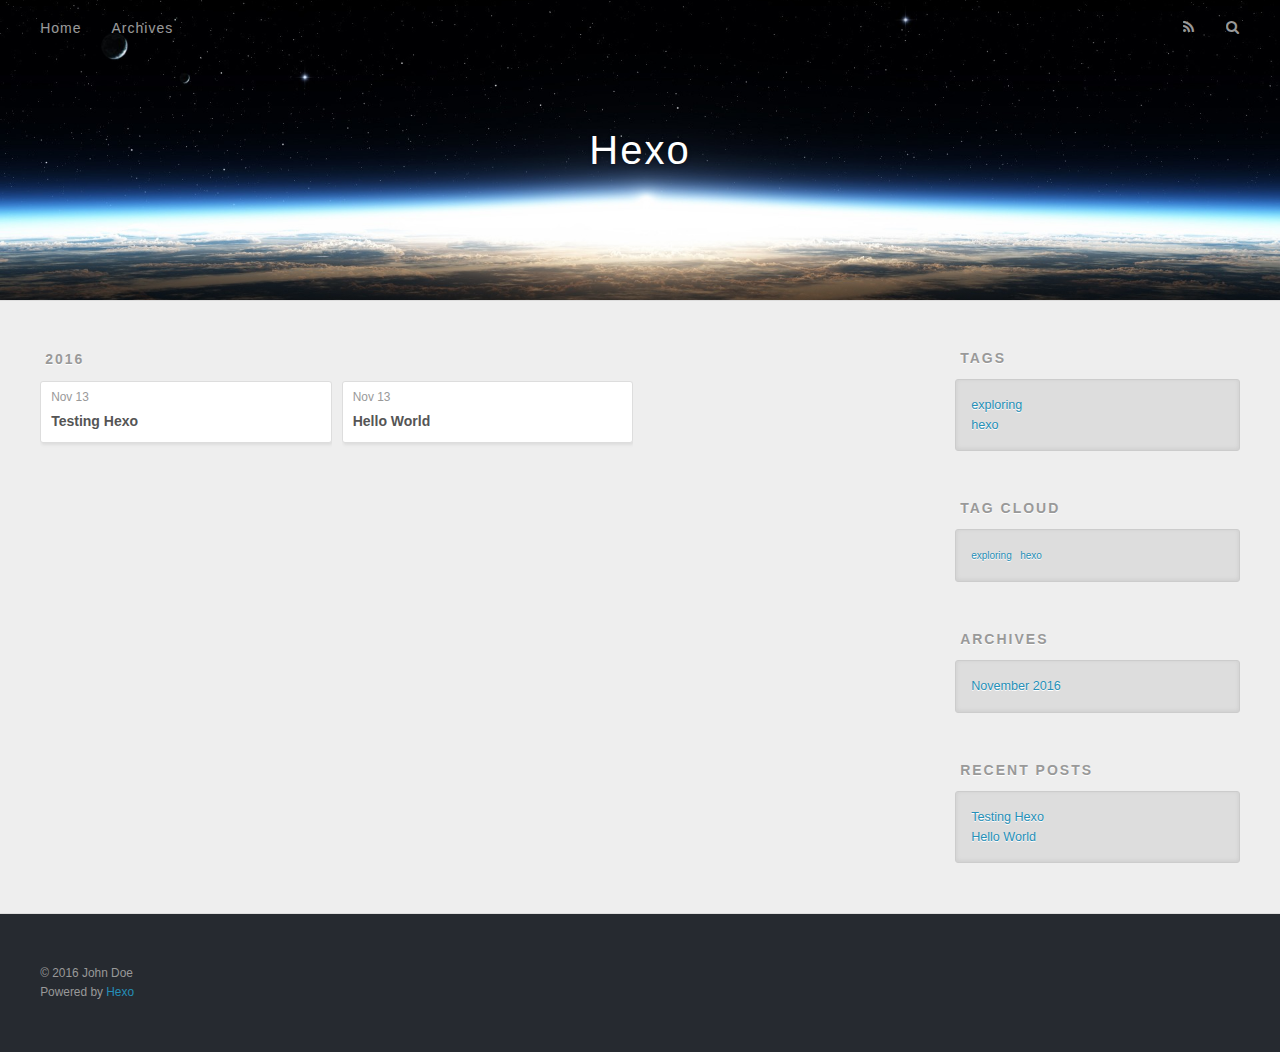
==== archives/index.html @ f0bff95c "Site updated: 2016-11-13 22:19:06" ====
<!DOCTYPE html>
<html>
<head>
  <meta charset="utf-8">
  
  <title>Archives | Hexo</title>
  <meta name="viewport" content="width=device-width, initial-scale=1, maximum-scale=1">
  <meta property="og:type" content="website">
<meta property="og:title" content="Hexo">
<meta property="og:url" content="http://yoursite.com/archives/index.html">
<meta property="og:site_name" content="Hexo">
<meta name="twitter:card" content="summary">
<meta name="twitter:title" content="Hexo">
  
    <link rel="alternate" href="/atom.xml" title="Hexo" type="application/atom+xml">
  
  
    <link rel="icon" href="/favicon.png">
  
  
    <link href="//fonts.googleapis.com/css?family=Source+Code+Pro" rel="stylesheet" type="text/css">
  
  <link rel="stylesheet" href="/css/style.css">
  

</head>

<body>
  <div id="container">
    <div id="wrap">
      <header id="header">
  <div id="banner"></div>
  <div id="header-outer" class="outer">
    <div id="header-title" class="inner">
      <h1 id="logo-wrap">
        <a href="/" id="logo">Hexo</a>
      </h1>
      
    </div>
    <div id="header-inner" class="inner">
      <nav id="main-nav">
        <a id="main-nav-toggle" class="nav-icon"></a>
        
          <a class="main-nav-link" href="/">Home</a>
        
          <a class="main-nav-link" href="/archives">Archives</a>
        
      </nav>
      <nav id="sub-nav">
        
          <a id="nav-rss-link" class="nav-icon" href="/atom.xml" title="RSS Feed"></a>
        
        <a id="nav-search-btn" class="nav-icon" title="Search"></a>
      </nav>
      <div id="search-form-wrap">
        <form action="//google.com/search" method="get" accept-charset="UTF-8" class="search-form"><input type="search" name="q" results="0" class="search-form-input" placeholder="Search"><button type="submit" class="search-form-submit">&#xF002;</button><input type="hidden" name="sitesearch" value="http://yoursite.com"></form>
      </div>
    </div>
  </div>
</header>
      <div class="outer">
        <section id="main">
  
  
    
    
      
      
      <section class="archives-wrap">
        <div class="archive-year-wrap">
          <a href="/archives/2016" class="archive-year">2016</a>
        </div>
        <div class="archives">
    
    <article class="archive-article archive-type-post">
  <div class="archive-article-inner">
    <header class="archive-article-header">
      <a href="/2016/11/13/Testing-Hexo/" class="archive-article-date">
  <time datetime="2016-11-13T21:12:24.000Z" itemprop="datePublished">Nov 13</time>
</a>
      
  
    <h1 itemprop="name">
      <a class="archive-article-title" href="/2016/11/13/Testing-Hexo/">Testing Hexo</a>
    </h1>
  

    </header>
  </div>
</article>
  
    
    
    <article class="archive-article archive-type-post">
  <div class="archive-article-inner">
    <header class="archive-article-header">
      <a href="/2016/11/13/hello-world/" class="archive-article-date">
  <time datetime="2016-11-13T21:10:02.487Z" itemprop="datePublished">Nov 13</time>
</a>
      
  
    <h1 itemprop="name">
      <a class="archive-article-title" href="/2016/11/13/hello-world/">Hello World</a>
    </h1>
  

    </header>
  </div>
</article>
  
  
    </div></section>
  

</section>
        
          <aside id="sidebar">
  
    

  
    
  <div class="widget-wrap">
    <h3 class="widget-title">Tags</h3>
    <div class="widget">
      <ul class="tag-list"><li class="tag-list-item"><a class="tag-list-link" href="/tags/exploring/">exploring</a></li><li class="tag-list-item"><a class="tag-list-link" href="/tags/hexo/">hexo</a></li></ul>
    </div>
  </div>


  
    
  <div class="widget-wrap">
    <h3 class="widget-title">Tag Cloud</h3>
    <div class="widget tagcloud">
      <a href="/tags/exploring/" style="font-size: 10px;">exploring</a> <a href="/tags/hexo/" style="font-size: 10px;">hexo</a>
    </div>
  </div>

  
    
  <div class="widget-wrap">
    <h3 class="widget-title">Archives</h3>
    <div class="widget">
      <ul class="archive-list"><li class="archive-list-item"><a class="archive-list-link" href="/archives/2016/11/">November 2016</a></li></ul>
    </div>
  </div>


  
    
  <div class="widget-wrap">
    <h3 class="widget-title">Recent Posts</h3>
    <div class="widget">
      <ul>
        
          <li>
            <a href="/2016/11/13/Testing-Hexo/">Testing Hexo</a>
          </li>
        
          <li>
            <a href="/2016/11/13/hello-world/">Hello World</a>
          </li>
        
      </ul>
    </div>
  </div>

  
</aside>
        
      </div>
      <footer id="footer">
  
  <div class="outer">
    <div id="footer-info" class="inner">
      &copy; 2016 John Doe<br>
      Powered by <a href="http://hexo.io/" target="_blank">Hexo</a>
    </div>
  </div>
</footer>
    </div>
    <nav id="mobile-nav">
  
    <a href="/" class="mobile-nav-link">Home</a>
  
    <a href="/archives" class="mobile-nav-link">Archives</a>
  
</nav>
    

<script src="//ajax.googleapis.com/ajax/libs/jquery/2.0.3/jquery.min.js"></script>


  <link rel="stylesheet" href="/fancybox/jquery.fancybox.css">
  <script src="/fancybox/jquery.fancybox.pack.js"></script>


<script src="/js/script.js"></script>

  </div>
</body>
</html>
---- css/style.css ----
body {
  width: 100%;
}
body:before,
body:after {
  content: "";
  display: table;
}
body:after {
  clear: both;
}
html,
body,
div,
span,
applet,
object,
iframe,
h1,
h2,
h3,
h4,
h5,
h6,
p,
blockquote,
pre,
a,
abbr,
acronym,
address,
big,
cite,
code,
del,
dfn,
em,
img,
ins,
kbd,
q,
s,
samp,
small,
strike,
strong,
sub,
sup,
tt,
var,
dl,
dt,
dd,
ol,
ul,
li,
fieldset,
form,
label,
legend,
table,
caption,
tbody,
tfoot,
thead,
tr,
th,
td {
  margin: 0;
  padding: 0;
  border: 0;
  outline: 0;
  font-weight: inherit;
  font-style: inherit;
  font-family: inherit;
  font-size: 100%;
  vertical-align: baseline;
}
body {
  line-height: 1;
  color: #000;
  background: #fff;
}
ol,
ul {
  list-style: none;
}
table {
  border-collapse: separate;
  border-spacing: 0;
  vertical-align: middle;
}
caption,
th,
td {
  text-align: left;
  font-weight: normal;
  vertical-align: middle;
}
a img {
  border: none;
}
input,
button {
  margin: 0;
  padding: 0;
}
input::-moz-focus-inner,
button::-moz-focus-inner {
  border: 0;
  padding: 0;
}
@font-face {
  font-family: FontAwesome;
  font-style: normal;
  font-weight: normal;
  src: url("fonts/fontawesome-webfont.eot?v=#4.0.3");
  src: url("fonts/fontawesome-webfont.eot?#iefix&v=#4.0.3") format("embedded-opentype"), url("fonts/fontawesome-webfont.woff?v=#4.0.3") format("woff"), url("fonts/fontawesome-webfont.ttf?v=#4.0.3") format("truetype"), url("fonts/fontawesome-webfont.svg#fontawesomeregular?v=#4.0.3") format("svg");
}
html,
body,
#container {
  height: 100%;
}
body {
  background: #eee;
  font: 14px "Helvetica Neue", Helvetica, Arial, sans-serif;
  -webkit-text-size-adjust: 100%;
}
.outer {
  max-width: 1220px;
  margin: 0 auto;
  padding: 0 20px;
}
.outer:before,
.outer:after {
  content: "";
  display: table;
}
.outer:after {
  clear: both;
}
.inner {
  display: inline;
  float: left;
  width: 98.33333333333333%;
  margin: 0 0.833333333333333%;
}
.left,
.alignleft {
  float: left;
}
.right,
.alignright {
  float: right;
}
.clear {
  clear: both;
}
#container {
  position: relative;
}
.mobile-nav-on {
  overflow: hidden;
}
#wrap {
  height: 100%;
  width: 100%;
  position: absolute;
  top: 0;
  left: 0;
  -webkit-transition: 0.2s ease-out;
  -moz-transition: 0.2s ease-out;
  -ms-transition: 0.2s ease-out;
  transition: 0.2s ease-out;
  z-index: 1;
  background: #eee;
}
.mobile-nav-on #wrap {
  left: 280px;
}
@media screen and (min-width: 768px) {
  #main {
    display: inline;
    float: left;
    width: 73.33333333333333%;
    margin: 0 0.833333333333333%;
  }
}
.article-date,
.article-category-link,
.archive-year,
.widget-title {
  text-decoration: none;
  text-transform: uppercase;
  letter-spacing: 2px;
  color: #999;
  margin-bottom: 1em;
  margin-left: 5px;
  line-height: 1em;
  text-shadow: 0 1px #fff;
  font-weight: bold;
}
.article-inner,
.archive-article-inner {
  background: #fff;
  -webkit-box-shadow: 1px 2px 3px #ddd;
  box-shadow: 1px 2px 3px #ddd;
  border: 1px solid #ddd;
  border-radius: 3px;
}
.article-entry h1,
.widget h1 {
  font-size: 2em;
}
.article-entry h2,
.widget h2 {
  font-size: 1.5em;
}
.article-entry h3,
.widget h3 {
  font-size: 1.3em;
}
.article-entry h4,
.widget h4 {
  font-size: 1.2em;
}
.article-entry h5,
.widget h5 {
  font-size: 1em;
}
.article-entry h6,
.widget h6 {
  font-size: 1em;
  color: #999;
}
.article-entry hr,
.widget hr {
  border: 1px dashed #ddd;
}
.article-entry strong,
.widget strong {
  font-weight: bold;
}
.article-entry em,
.widget em,
.article-entry cite,
.widget cite {
  font-style: italic;
}
.article-entry sup,
.widget sup,
.article-entry sub,
.widget sub {
  font-size: 0.75em;
  line-height: 0;
  position: relative;
  vertical-align: baseline;
}
.article-entry sup,
.widget sup {
  top: -0.5em;
}
.article-entry sub,
.widget sub {
  bottom: -0.2em;
}
.article-entry small,
.widget small {
  font-size: 0.85em;
}
.article-entry acronym,
.widget acronym,
.article-entry abbr,
.widget abbr {
  border-bottom: 1px dotted;
}
.article-entry ul,
.widget ul,
.article-entry ol,
.widget ol,
.article-entry dl,
.widget dl {
  margin: 0 20px;
  line-height: 1.6em;
}
.article-entry ul ul,
.widget ul ul,
.article-entry ol ul,
.widget ol ul,
.article-entry ul ol,
.widget ul ol,
.article-entry ol ol,
.widget ol ol {
  margin-top: 0;
  margin-bottom: 0;
}
.article-entry ul,
.widget ul {
  list-style: disc;
}
.article-entry ol,
.widget ol {
  list-style: decimal;
}
.article-entry dt,
.widget dt {
  font-weight: bold;
}
#header {
  height: 300px;
  position: relative;
  border-bottom: 1px solid #ddd;
}
#header:before,
#header:after {
  content: "";
  position: absolute;
  left: 0;
  right: 0;
  height: 40px;
}
#header:before {
  top: 0;
  background: -webkit-linear-gradient(rgba(0,0,0,0.2), transparent);
  background: -moz-linear-gradient(rgba(0,0,0,0.2), transparent);
  background: -ms-linear-gradient(rgba(0,0,0,0.2), transparent);
  background: linear-gradient(rgba(0,0,0,0.2), transparent);
}
#header:after {
  bottom: 0;
  background: -webkit-linear-gradient(transparent, rgba(0,0,0,0.2));
  background: -moz-linear-gradient(transparent, rgba(0,0,0,0.2));
  background: -ms-linear-gradient(transparent, rgba(0,0,0,0.2));
  background: linear-gradient(transparent, rgba(0,0,0,0.2));
}
#header-outer {
  height: 100%;
  position: relative;
}
#header-inner {
  position: relative;
  overflow: hidden;
}
#banner {
  position: absolute;
  top: 0;
  left: 0;
  width: 100%;
  height: 100%;
  background: url("images/banner.jpg") center #000;
  -webkit-background-size: cover;
  -moz-background-size: cover;
  background-size: cover;
  z-index: -1;
}
#header-title {
  text-align: center;
  height: 40px;
  position: absolute;
  top: 50%;
  left: 0;
  margin-top: -20px;
}
#logo,
#subtitle {
  text-decoration: none;
  color: #fff;
  font-weight: 300;
  text-shadow: 0 1px 4px rgba(0,0,0,0.3);
}
#logo {
  font-size: 40px;
  line-height: 40px;
  letter-spacing: 2px;
}
#subtitle {
  font-size: 16px;
  line-height: 16px;
  letter-spacing: 1px;
}
#subtitle-wrap {
  margin-top: 16px;
}
#main-nav {
  float: left;
  margin-left: -15px;
}
.nav-icon,
.main-nav-link {
  float: left;
  color: #fff;
  opacity: 0.6;
  text-decoration: none;
  text-shadow: 0 1px rgba(0,0,0,0.2);
  -webkit-transition: opacity 0.2s;
  -moz-transition: opacity 0.2s;
  -ms-transition: opacity 0.2s;
  transition: opacity 0.2s;
  display: block;
  padding: 20px 15px;
}
.nav-icon:hover,
.main-nav-link:hover {
  opacity: 1;
}
.nav-icon {
  font-family: FontAwesome;
  text-align: center;
  font-size: 14px;
  width: 14px;
  height: 14px;
  padding: 20px 15px;
  position: relative;
  cursor: pointer;
}
.main-nav-link {
  font-weight: 300;
  letter-spacing: 1px;
}
@media screen and (max-width: 479px) {
  .main-nav-link {
    display: none;
  }
}
#main-nav-toggle {
  display: none;
}
#main-nav-toggle:before {
  content: "\f0c9";
}
@media screen and (max-width: 479px) {
  #main-nav-toggle {
    display: block;
  }
}
#sub-nav {
  float: right;
  margin-right: -15px;
}
#nav-rss-link:before {
  content: "\f09e";
}
#nav-search-btn:before {
  content: "\f002";
}
#search-form-wrap {
  position: absolute;
  top: 15px;
  width: 150px;
  height: 30px;
  right: -150px;
  opacity: 0;
  -webkit-transition: 0.2s ease-out;
  -moz-transition: 0.2s ease-out;
  -ms-transition: 0.2s ease-out;
  transition: 0.2s ease-out;
}
#search-form-wrap.on {
  opacity: 1;
  right: 0;
}
@media screen and (max-width: 479px) {
  #search-form-wrap {
    width: 100%;
    right: -100%;
  }
}
.search-form {
  position: absolute;
  top: 0;
  left: 0;
  right: 0;
  background: #fff;
  padding: 5px 15px;
  border-radius: 15px;
  -webkit-box-shadow: 0 0 10px rgba(0,0,0,0.3);
  box-shadow: 0 0 10px rgba(0,0,0,0.3);
}
.search-form-input {
  border: none;
  background: none;
  color: #555;
  width: 100%;
  font: 13px "Helvetica Neue", Helvetica, Arial, sans-serif;
  outline: none;
}
.search-form-input::-webkit-search-results-decoration,
.search-form-input::-webkit-search-cancel-button {
  -webkit-appearance: none;
}
.search-form-submit {
  position: absolute;
  top: 50%;
  right: 10px;
  margin-top: -7px;
  font: 13px FontAwesome;
  border: none;
  background: none;
  color: #bbb;
  cursor: pointer;
}
.search-form-submit:hover,
.search-form-submit:focus {
  color: #777;
}
.article {
  margin: 50px 0;
}
.article-inner {
  overflow: hidden;
}
.article-meta:before,
.article-meta:after {
  content: "";
  display: table;
}
.article-meta:after {
  clear: both;
}
.article-date {
  float: left;
}
.article-category {
  float: left;
  line-height: 1em;
  color: #ccc;
  text-shadow: 0 1px #fff;
  margin-left: 8px;
}
.article-category:before {
  content: "\2022";
}
.article-category-link {
  margin: 0 12px 1em;
}
.article-header {
  padding: 20px 20px 0;
}
.article-title {
  text-decoration: none;
  font-size: 2em;
  font-weight: bold;
  color: #555;
  line-height: 1.1em;
  -webkit-transition: color 0.2s;
  -moz-transition: color 0.2s;
  -ms-transition: color 0.2s;
  transition: color 0.2s;
}
a.article-title:hover {
  color: #258fb8;
}
.article-entry {
  color: #555;
  padding: 0 20px;
}
.article-entry:before,
.article-entry:after {
  content: "";
  display: table;
}
.article-entry:after {
  clear: both;
}
.article-entry p,
.article-entry table {
  line-height: 1.6em;
  margin: 1.6em 0;
}
.article-entry h1,
.article-entry h2,
.article-entry h3,
.article-entry h4,
.article-entry h5,
.article-entry h6 {
  font-weight: bold;
}
.article-entry h1,
.article-entry h2,
.article-entry h3,
.article-entry h4,
.article-entry h5,
.article-entry h6 {
  line-height: 1.1em;
  margin: 1.1em 0;
}
.article-entry a {
  color: #258fb8;
  text-decoration: none;
}
.article-entry a:hover {
  text-decoration: underline;
}
.article-entry ul,
.article-entry ol,
.article-entry dl {
  margin-top: 1.6em;
  margin-bottom: 1.6em;
}
.article-entry img,
.article-entry video {
  max-width: 100%;
  height: auto;
  display: block;
  margin: auto;
}
.article-entry iframe {
  border: none;
}
.article-entry table {
  width: 100%;
  border-collapse: collapse;
  border-spacing: 0;
}
.article-entry th {
  font-weight: bold;
  border-bottom: 3px solid #ddd;
  padding-bottom: 0.5em;
}
.article-entry td {
  border-bottom: 1px solid #ddd;
  padding: 10px 0;
}
.article-entry blockquote {
  font-family: Georgia, "Times New Roman", serif;
  font-size: 1.4em;
  margin: 1.6em 20px;
  text-align: center;
}
.article-entry blockquote footer {
  font-size: 14px;
  margin: 1.6em 0;
  font-family: "Helvetica Neue", Helvetica, Arial, sans-serif;
}
.article-entry blockquote footer cite:before {
  content: "—";
  padding: 0 0.5em;
}
.article-entry .pullquote {
  text-align: left;
  width: 45%;
  margin: 0;
}
.article-entry .pullquote.left {
  margin-left: 0.5em;
  margin-right: 1em;
}
.article-entry .pullquote.right {
  margin-right: 0.5em;
  margin-left: 1em;
}
.article-entry .caption {
  color: #999;
  display: block;
  font-size: 0.9em;
  margin-top: 0.5em;
  position: relative;
  text-align: center;
}
.article-entry .video-container {
  position: relative;
  padding-top: 56.25%;
  height: 0;
  overflow: hidden;
}
.article-entry .video-container iframe,
.article-entry .video-container object,
.article-entry .video-container embed {
  position: absolute;
  top: 0;
  left: 0;
  width: 100%;
  height: 100%;
  margin-top: 0;
}
.article-more-link a {
  display: inline-block;
  line-height: 1em;
  padding: 6px 15px;
  border-radius: 15px;
  background: #eee;
  color: #999;
  text-shadow: 0 1px #fff;
  text-decoration: none;
}
.article-more-link a:hover {
  background: #258fb8;
  color: #fff;
  text-decoration: none;
  text-shadow: 0 1px #1e7293;
}
.article-footer {
  font-size: 0.85em;
  line-height: 1.6em;
  border-top: 1px solid #ddd;
  padding-top: 1.6em;
  margin: 0 20px 20px;
}
.article-footer:before,
.article-footer:after {
  content: "";
  display: table;
}
.article-footer:after {
  clear: both;
}
.article-footer a {
  color: #999;
  text-decoration: none;
}
.article-footer a:hover {
  color: #555;
}
.article-tag-list-item {
  float: left;
  margin-right: 10px;
}
.article-tag-list-link:before {
  content: "#";
}
.article-comment-link {
  float: right;
}
.article-comment-link:before {
  content: "\f075";
  font-family: FontAwesome;
  padding-right: 8px;
}
.article-share-link {
  cursor: pointer;
  float: right;
  margin-left: 20px;
}
.article-share-link:before {
  content: "\f064";
  font-family: FontAwesome;
  padding-right: 6px;
}
#article-nav {
  position: relative;
}
#article-nav:before,
#article-nav:after {
  content: "";
  display: table;
}
#article-nav:after {
  clear: both;
}
@media screen and (min-width: 768px) {
  #article-nav {
    margin: 50px 0;
  }
  #article-nav:before {
    width: 8px;
    height: 8px;
    position: absolute;
    top: 50%;
    left: 50%;
    margin-top: -4px;
    margin-left: -4px;
    content: "";
    border-radius: 50%;
    background: #ddd;
    -webkit-box-shadow: 0 1px 2px #fff;
    box-shadow: 0 1px 2px #fff;
  }
}
.article-nav-link-wrap {
  text-decoration: none;
  text-shadow: 0 1px #fff;
  color: #999;
  -webkit-box-sizing: border-box;
  -moz-box-sizing: border-box;
  box-sizing: border-box;
  margin-top: 50px;
  text-align: center;
  display: block;
}
.article-nav-link-wrap:hover {
  color: #555;
}
@media screen and (min-width: 768px) {
  .article-nav-link-wrap {
    width: 50%;
    margin-top: 0;
  }
}
@media screen and (min-width: 768px) {
  #article-nav-newer {
    float: left;
    text-align: right;
    padding-right: 20px;
  }
}
@media screen and (min-width: 768px) {
  #article-nav-older {
    float: right;
    text-align: left;
    padding-left: 20px;
  }
}
.article-nav-caption {
  text-transform: uppercase;
  letter-spacing: 2px;
  color: #ddd;
  line-height: 1em;
  font-weight: bold;
}
#article-nav-newer .article-nav-caption {
  margin-right: -2px;
}
.article-nav-title {
  font-size: 0.85em;
  line-height: 1.6em;
  margin-top: 0.5em;
}
.article-share-box {
  position: absolute;
  display: none;
  background: #fff;
  -webkit-box-shadow: 1px 2px 10px rgba(0,0,0,0.2);
  box-shadow: 1px 2px 10px rgba(0,0,0,0.2);
  border-radius: 3px;
  margin-left: -145px;
  overflow: hidden;
  z-index: 1;
}
.article-share-box.on {
  display: block;
}
.article-share-input {
  width: 100%;
  background: none;
  -webkit-box-sizing: border-box;
  -moz-box-sizing: border-box;
  box-sizing: border-box;
  font: 14px "Helvetica Neue", Helvetica, Arial, sans-serif;
  padding: 0 15px;
  color: #555;
  outline: none;
  border: 1px solid #ddd;
  border-radius: 3px 3px 0 0;
  height: 36px;
  line-height: 36px;
}
.article-share-links {
  background: #eee;
}
.article-share-links:before,
.article-share-links:after {
  content: "";
  display: table;
}
.article-share-links:after {
  clear: both;
}
.article-share-twitter,
.article-share-facebook,
.article-share-pinterest,
.article-share-google {
  width: 50px;
  height: 36px;
  display: block;
  float: left;
  position: relative;
  color: #999;
  text-shadow: 0 1px #fff;
}
.article-share-twitter:before,
.article-share-facebook:before,
.article-share-pinterest:before,
.article-share-google:before {
  font-size: 20px;
  font-family: FontAwesome;
  width: 20px;
  height: 20px;
  position: absolute;
  top: 50%;
  left: 50%;
  margin-top: -10px;
  margin-left: -10px;
  text-align: center;
}
.article-share-twitter:hover,
.article-share-facebook:hover,
.article-share-pinterest:hover,
.article-share-google:hover {
  color: #fff;
}
.article-share-twitter:before {
  content: "\f099";
}
.article-share-twitter:hover {
  background: #00aced;
  text-shadow: 0 1px #008abe;
}
.article-share-facebook:before {
  content: "\f09a";
}
.article-share-facebook:hover {
  background: #3b5998;
  text-shadow: 0 1px #2f477a;
}
.article-share-pinterest:before {
  content: "\f0d2";
}
.article-share-pinterest:hover {
  background: #cb2027;
  text-shadow: 0 1px #a21a1f;
}
.article-share-google:before {
  content: "\f0d5";
}
.article-share-google:hover {
  background: #dd4b39;
  text-shadow: 0 1px #be3221;
}
.article-gallery {
  background: #000;
  position: relative;
}
.article-gallery-photos {
  position: relative;
  overflow: hidden;
}
.article-gallery-img {
  display: none;
  max-width: 100%;
}
.article-gallery-img:first-child {
  display: block;
}
.article-gallery-img.loaded {
  position: absolute;
  display: block;
}
.article-gallery-img img {
  display: block;
  max-width: 100%;
  margin: 0 auto;
}
#comments {
  background: #fff;
  -webkit-box-shadow: 1px 2px 3px #ddd;
  box-shadow: 1px 2px 3px #ddd;
  padding: 20px;
  border: 1px solid #ddd;
  border-radius: 3px;
  margin: 50px 0;
}
#comments a {
  color: #258fb8;
}
.archives-wrap {
  margin: 50px 0;
}
.archives:before,
.archives:after {
  content: "";
  display: table;
}
.archives:after {
  clear: both;
}
.archive-year-wrap {
  margin-bottom: 1em;
}
.archives {
  -webkit-column-gap: 10px;
  -moz-column-gap: 10px;
  column-gap: 10px;
}
@media screen and (min-width: 480px) and (max-width: 767px) {
  .archives {
    -webkit-column-count: 2;
    -moz-column-count: 2;
    column-count: 2;
  }
}
@media screen and (min-width: 768px) {
  .archives {
    -webkit-column-count: 3;
    -moz-column-count: 3;
    column-count: 3;
  }
}
.archive-article {
  -webkit-column-break-inside: avoid;
  page-break-inside: avoid;
  overflow: hidden;
  break-inside: avoid-column;
}
.archive-article-inner {
  padding: 10px;
  margin-bottom: 15px;
}
.archive-article-title {
  text-decoration: none;
  font-weight: bold;
  color: #555;
  -webkit-transition: color 0.2s;
  -moz-transition: color 0.2s;
  -ms-transition: color 0.2s;
  transition: color 0.2s;
  line-height: 1.6em;
}
.archive-article-title:hover {
  color: #258fb8;
}
.archive-article-footer {
  margin-top: 1em;
}
.archive-article-date {
  color: #999;
  text-decoration: none;
  font-size: 0.85em;
  line-height: 1em;
  margin-bottom: 0.5em;
  display: block;
}
#page-nav {
  margin: 50px auto;
  background: #fff;
  -webkit-box-shadow: 1px 2px 3px #ddd;
  box-shadow: 1px 2px 3px #ddd;
  border: 1px solid #ddd;
  border-radius: 3px;
  text-align: center;
  color: #999;
  overflow: hidden;
}
#page-nav:before,
#page-nav:after {
  content: "";
  display: table;
}
#page-nav:after {
  clear: both;
}
#page-nav a,
#page-nav span {
  padding: 10px 20px;
  line-height: 1;
  height: 2ex;
}
#page-nav a {
  color: #999;
  text-decoration: none;
}
#page-nav a:hover {
  background: #999;
  color: #fff;
}
#page-nav .prev {
  float: left;
}
#page-nav .next {
  float: right;
}
#page-nav .page-number {
  display: inline-block;
}
@media screen and (max-width: 479px) {
  #page-nav .page-number {
    display: none;
  }
}
#page-nav .current {
  color: #555;
  font-weight: bold;
}
#page-nav .space {
  color: #ddd;
}
#footer {
  background: #262a30;
  padding: 50px 0;
  border-top: 1px solid #ddd;
  color: #999;
}
#footer a {
  color: #258fb8;
  text-decoration: none;
}
#footer a:hover {
  text-decoration: underline;
}
#footer-info {
  line-height: 1.6em;
  font-size: 0.85em;
}
.article-entry pre,
.article-entry .highlight {
  background: #2d2d2d;
  margin: 0 -20px;
  padding: 15px 20px;
  border-style: solid;
  border-color: #ddd;
  border-width: 1px 0;
  overflow: auto;
  color: #ccc;
  line-height: 22.400000000000002px;
}
.article-entry .highlight .gutter pre,
.article-entry .gist .gist-file .gist-data .line-numbers {
  color: #666;
  font-size: 0.85em;
}
.article-entry pre,
.article-entry code {
  font-family: "Source Code Pro", Consolas, Monaco, Menlo, Consolas, monospace;
}
.article-entry code {
  background: #eee;
  text-shadow: 0 1px #fff;
  padding: 0 0.3em;
}
.article-entry pre code {
  background: none;
  text-shadow: none;
  padding: 0;
}
.article-entry .highlight pre {
  border: none;
  margin: 0;
  padding: 0;
}
.article-entry .highlight table {
  margin: 0;
  width: auto;
}
.article-entry .highlight td {
  border: none;
  padding: 0;
}
.article-entry .highlight figcaption {
  font-size: 0.85em;
  color: #999;
  line-height: 1em;
  margin-bottom: 1em;
}
.article-entry .highlight figcaption:before,
.article-entry .highlight figcaption:after {
  content: "";
  display: table;
}
.article-entry .highlight figcaption:after {
  clear: both;
}
.article-entry .highlight figcaption a {
  float: right;
}
.article-entry .highlight .gutter pre {
  text-align: right;
  padding-right: 20px;
}
.article-entry .highlight .line {
  height: 22.400000000000002px;
}
.article-entry .highlight .line.marked {
  background: #515151;
}
.article-entry .gist {
  margin: 0 -20px;
  border-style: solid;
  border-color: #ddd;
  border-width: 1px 0;
  background: #2d2d2d;
  padding: 15px 20px 15px 0;
}
.article-entry .gist .gist-file {
  border: none;
  font-family: "Source Code Pro", Consolas, Monaco, Menlo, Consolas, monospace;
  margin: 0;
}
.article-entry .gist .gist-file .gist-data {
  background: none;
  border: none;
}
.article-entry .gist .gist-file .gist-data .line-numbers {
  background: none;
  border: none;
  padding: 0 20px 0 0;
}
.article-entry .gist .gist-file .gist-data .line-data {
  padding: 0 !important;
}
.article-entry .gist .gist-file .highlight {
  margin: 0;
  padding: 0;
  border: none;
}
.article-entry .gist .gist-file .gist-meta {
  background: #2d2d2d;
  color: #999;
  font: 0.85em "Helvetica Neue", Helvetica, Arial, sans-serif;
  text-shadow: 0 0;
  padding: 0;
  margin-top: 1em;
  margin-left: 20px;
}
.article-entry .gist .gist-file .gist-meta a {
  color: #258fb8;
  font-weight: normal;
}
.article-entry .gist .gist-file .gist-meta a:hover {
  text-decoration: underline;
}
pre .comment,
pre .title {
  color: #999;
}
pre .variable,
pre .attribute,
pre .tag,
pre .regexp,
pre .ruby .constant,
pre .xml .tag .title,
pre .xml .pi,
pre .xml .doctype,
pre .html .doctype,
pre .css .id,
pre .css .class,
pre .css .pseudo {
  color: #f2777a;
}
pre .number,
pre .preprocessor,
pre .built_in,
pre .literal,
pre .params,
pre .constant {
  color: #f99157;
}
pre .class,
pre .ruby .class .title,
pre .css .rules .attribute {
  color: #9c9;
}
pre .string,
pre .value,
pre .inheritance,
pre .header,
pre .ruby .symbol,
pre .xml .cdata {
  color: #9c9;
}
pre .css .hexcolor {
  color: #6cc;
}
pre .function,
pre .python .decorator,
pre .python .title,
pre .ruby .function .title,
pre .ruby .title .keyword,
pre .perl .sub,
pre .javascript .title,
pre .coffeescript .title {
  color: #69c;
}
pre .keyword,
pre .javascript .function {
  color: #c9c;
}
@media screen and (max-width: 479px) {
  #mobile-nav {
    position: absolute;
    top: 0;
    left: 0;
    width: 280px;
    height: 100%;
    background: #191919;
    border-right: 1px solid #fff;
  }
}
@media screen and (max-width: 479px) {
  .mobile-nav-link {
    display: block;
    color: #999;
    text-decoration: none;
    padding: 15px 20px;
    font-weight: bold;
  }
  .mobile-nav-link:hover {
    color: #fff;
  }
}
@media screen and (min-width: 768px) {
  #sidebar {
    display: inline;
    float: left;
    width: 23.333333333333332%;
    margin: 0 0.833333333333333%;
  }
}
.widget-wrap {
  margin: 50px 0;
}
.widget {
  color: #777;
  text-shadow: 0 1px #fff;
  background: #ddd;
  -webkit-box-shadow: 0 -1px 4px #ccc inset;
  box-shadow: 0 -1px 4px #ccc inset;
  border: 1px solid #ccc;
  padding: 15px;
  border-radius: 3px;
}
.widget a {
  color: #258fb8;
  text-decoration: none;
}
.widget a:hover {
  text-decoration: underline;
}
.widget ul ul,
.widget ol ul,
.widget dl ul,
.widget ul ol,
.widget ol ol,
.widget dl ol,
.widget ul dl,
.widget ol dl,
.widget dl dl {
  margin-left: 15px;
  list-style: disc;
}
.widget {
  line-height: 1.6em;
  word-wrap: break-word;
  font-size: 0.9em;
}
.widget ul,
.widget ol {
  list-style: none;
  margin: 0;
}
.widget ul ul,
.widget ol ul,
.widget ul ol,
.widget ol ol {
  margin: 0 20px;
}
.widget ul ul,
.widget ol ul {
  list-style: disc;
}
.widget ul ol,
.widget ol ol {
  list-style: decimal;
}
.category-list-count,
.tag-list-count,
.archive-list-count {
  padding-left: 5px;
  color: #999;
  font-size: 0.85em;
}
.category-list-count:before,
.tag-list-count:before,
.archive-list-count:before {
  content: "(";
}
.category-list-count:after,
.tag-list-count:after,
.archive-list-count:after {
  content: ")";
}
.tagcloud a {
  margin-right: 5px;
  display: inline-block;
}
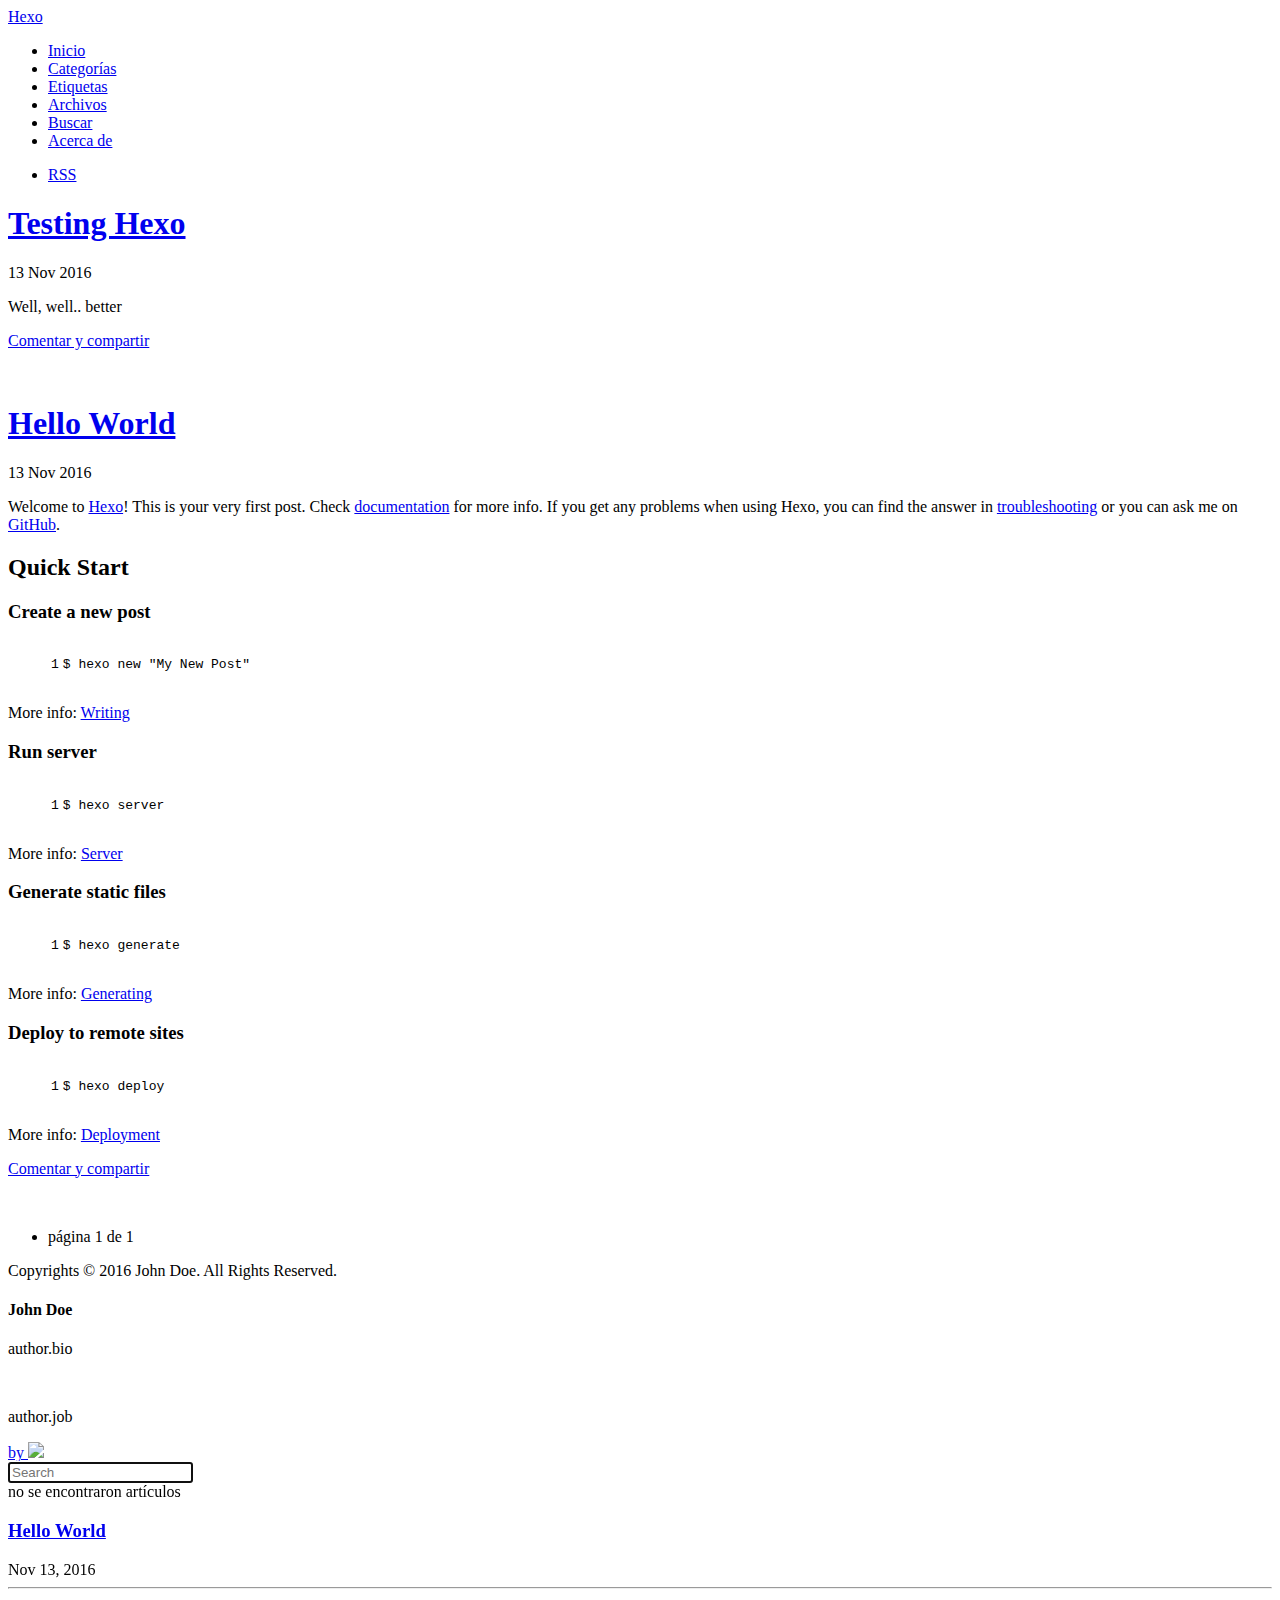
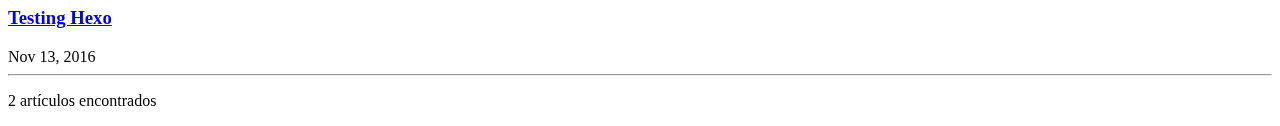
==== commit 65012bb0: "Site updated: 2016-11-13 22:34:02" ====
--- a/archives/index.html
+++ b/archives/index.html
@@ -1,203 +1,408 @@
+
 <!DOCTYPE html>
-<html>
+<html lang="null">
+    
 <head>
-  <meta charset="utf-8">
-  
-  <title>Archives | Hexo</title>
-  <meta name="viewport" content="width=device-width, initial-scale=1, maximum-scale=1">
-  <meta property="og:type" content="website">
+    <meta charset="UTF-8">
+    <meta name="viewport" content="width=device-width, initial-scale=1">
+    <meta name="generator" content="Hexo">
+    <title>Archivos - Hexo</title>
+    <meta name="author" content="John Doe">
+    
+    
+    
+    <meta property="og:type" content="blog">
 <meta property="og:title" content="Hexo">
 <meta property="og:url" content="http://yoursite.com/archives/index.html">
 <meta property="og:site_name" content="Hexo">
 <meta name="twitter:card" content="summary">
 <meta name="twitter:title" content="Hexo">
-  
-    <link rel="alternate" href="/atom.xml" title="Hexo" type="application/atom+xml">
-  
-  
-    <link rel="icon" href="/favicon.png">
-  
-  
-    <link href="//fonts.googleapis.com/css?family=Source+Code+Pro" rel="stylesheet" type="text/css">
-  
-  <link rel="stylesheet" href="/css/style.css">
-  
-
+    
+    
+        
+    
+    
+    
+    
+    
+    <!--STYLES-->
+    <link rel="stylesheet" href="/assets/css/font-awesome.css">
+    <link rel="stylesheet" href="/assets/css/jquery.fancybox.css">
+    <link rel="stylesheet" href="/assets/css/jquery.fancybox-thumbs.css">
+    <link rel="stylesheet" href="/assets/css/tranquilpeak.css">
+    <!--STYLES END-->
+    
+    
 </head>
 
-<body>
-  <div id="container">
-    <div id="wrap">
-      <header id="header">
-  <div id="banner"></div>
-  <div id="header-outer" class="outer">
-    <div id="header-title" class="inner">
-      <h1 id="logo-wrap">
-        <a href="/" id="logo">Hexo</a>
-      </h1>
-      
+    <body>
+        <div id="blog">
+            <!-- Define author's picture -->
+
+
+    
+
+<header id="header" data-behavior="1">
+    <i id="btn-open-sidebar" class="fa fa-lg fa-bars"></i>
+    <div class="header-title">
+        <a class="header-title-link" href="/ ">Hexo</a>
     </div>
-    <div id="header-inner" class="inner">
-      <nav id="main-nav">
-        <a id="main-nav-toggle" class="nav-icon"></a>
-        
-          <a class="main-nav-link" href="/">Home</a>
-        
-          <a class="main-nav-link" href="/archives">Archives</a>
-        
-      </nav>
-      <nav id="sub-nav">
-        
-          <a id="nav-rss-link" class="nav-icon" href="/atom.xml" title="RSS Feed"></a>
-        
-        <a id="nav-search-btn" class="nav-icon" title="Search"></a>
-      </nav>
-      <div id="search-form-wrap">
-        <form action="//google.com/search" method="get" accept-charset="UTF-8" class="search-form"><input type="search" name="q" results="0" class="search-form-input" placeholder="Search"><button type="submit" class="search-form-submit">&#xF002;</button><input type="hidden" name="sitesearch" value="http://yoursite.com"></form>
-      </div>
+    
+        
+            <a  class="header-right-picture "
+                href="#about">
+        
+        
+        </a>
+    
+</header>
+
+            <!-- Define author's picture -->
+
+
+<nav id="sidebar" data-behavior="1">
+    <div class="sidebar-container">
+        
+        
+            <ul class="sidebar-buttons">
+            
+                <li class="sidebar-button">
+                    
+                        <a  class="sidebar-button-link "
+                             href="/ "
+                            
+                        >
+                    
+                        <i class="sidebar-button-icon fa fa-lg fa-home"></i>
+                        <span class="sidebar-button-desc">Inicio</span>
+                    </a>
+            </li>
+            
+                <li class="sidebar-button">
+                    
+                        <a  class="sidebar-button-link "
+                             href="/all-categories"
+                            
+                        >
+                    
+                        <i class="sidebar-button-icon fa fa-lg fa-bookmark"></i>
+                        <span class="sidebar-button-desc">Categorías</span>
+                    </a>
+            </li>
+            
+                <li class="sidebar-button">
+                    
+                        <a  class="sidebar-button-link "
+                             href="/all-tags"
+                            
+                        >
+                    
+                        <i class="sidebar-button-icon fa fa-lg fa-tags"></i>
+                        <span class="sidebar-button-desc">Etiquetas</span>
+                    </a>
+            </li>
+            
+                <li class="sidebar-button">
+                    
+                        <a  class="sidebar-button-link "
+                             href="/all-archives"
+                            
+                        >
+                    
+                        <i class="sidebar-button-icon fa fa-lg fa-archive"></i>
+                        <span class="sidebar-button-desc">Archivos</span>
+                    </a>
+            </li>
+            
+                <li class="sidebar-button">
+                    
+                        <a  class="sidebar-button-link open-algolia-search"
+                             href="#search"
+                            
+                        >
+                    
+                        <i class="sidebar-button-icon fa fa-lg fa-search"></i>
+                        <span class="sidebar-button-desc">Buscar</span>
+                    </a>
+            </li>
+            
+                <li class="sidebar-button">
+                    
+                        <a  class="sidebar-button-link "
+                             href="#about"
+                            
+                        >
+                    
+                        <i class="sidebar-button-icon fa fa-lg fa-question"></i>
+                        <span class="sidebar-button-desc">Acerca de</span>
+                    </a>
+            </li>
+            
+        </ul>
+        
+            <ul class="sidebar-buttons">
+            
+        </ul>
+        
+            <ul class="sidebar-buttons">
+            
+                <li class="sidebar-button">
+                    
+                        <a  class="sidebar-button-link "
+                             href="/atom.xml"
+                            
+                        >
+                    
+                        <i class="sidebar-button-icon fa fa-lg fa-rss"></i>
+                        <span class="sidebar-button-desc">RSS</span>
+                    </a>
+            </li>
+            
+        </ul>
+        
     </div>
-  </div>
-</header>
-      <div class="outer">
-        <section id="main">
-  
-  
-    
-    
-      
-      
-      <section class="archives-wrap">
-        <div class="archive-year-wrap">
-          <a href="/archives/2016" class="archive-year">2016</a>
-        </div>
-        <div class="archives">
-    
-    <article class="archive-article archive-type-post">
-  <div class="archive-article-inner">
-    <header class="archive-article-header">
-      <a href="/2016/11/13/Testing-Hexo/" class="archive-article-date">
-  <time datetime="2016-11-13T21:12:24.000Z" itemprop="datePublished">Nov 13</time>
-</a>
-      
-  
-    <h1 itemprop="name">
-      <a class="archive-article-title" href="/2016/11/13/Testing-Hexo/">Testing Hexo</a>
-    </h1>
-  
-
-    </header>
-  </div>
-</article>
-  
-    
-    
-    <article class="archive-article archive-type-post">
-  <div class="archive-article-inner">
-    <header class="archive-article-header">
-      <a href="/2016/11/13/hello-world/" class="archive-article-date">
-  <time datetime="2016-11-13T21:10:02.487Z" itemprop="datePublished">Nov 13</time>
-</a>
-      
-  
-    <h1 itemprop="name">
-      <a class="archive-article-title" href="/2016/11/13/hello-world/">Hello World</a>
-    </h1>
-  
-
-    </header>
-  </div>
-</article>
-  
-  
-    </div></section>
-  
+</nav>
+
+            
+            <div id="main" data-behavior="1"
+                 class="
+                        hasCoverMetaIn
+                        ">
+                
+    <section class="postShorten-group main-content-wrap">
+    
+    
+    <article class="postShorten postShorten--thumbnailimg-bottom" itemscope itemType="http://schema.org/BlogPosting">
+        <div class="postShorten-wrap">
+            
+            <div class="postShorten-header">
+                <h1 class="postShorten-title" itemprop="headline">
+                    
+                        <a class="link-unstyled" href="/2016/11/13/Testing-Hexo/">
+                            Testing Hexo
+                        </a>
+                    
+                </h1>
+                <div class="postShorten-meta">
+    <time itemprop="datePublished" datetime="2016-11-13T22:12:24+01:00">
+	
+		    13 Nov 2016
+    	
+    </time>
+    
+</div>
+
+            </div>
+            
+                <div class="postShorten-content" itemprop="articleBody">
+                    <p>Well, well.. better</p>
+
+                    
+                        
+                    
+                    
+                        <p>
+                            <a href="/2016/11/13/Testing-Hexo/#post-footer" class="postShorten-excerpt_link link">
+                                Comentar y compartir
+                            </a>
+                        </p>
+                    
+                </div>
+            
+        </div>
+        
+            <a href="/2016/11/13/Testing-Hexo/">
+                <div class="postShorten-thumbnailimg">
+                    <img alt="" itemprop="image" src="undefined"/>
+                </div>
+            </a>
+            
+        
+    </article>
+    
+    
+    <article class="postShorten postShorten--thumbnailimg-bottom" itemscope itemType="http://schema.org/BlogPosting">
+        <div class="postShorten-wrap">
+            
+            <div class="postShorten-header">
+                <h1 class="postShorten-title" itemprop="headline">
+                    
+                        <a class="link-unstyled" href="/2016/11/13/hello-world/">
+                            Hello World
+                        </a>
+                    
+                </h1>
+                <div class="postShorten-meta">
+    <time itemprop="datePublished" datetime="2016-11-13T22:10:02+01:00">
+	
+		    13 Nov 2016
+    	
+    </time>
+    
+</div>
+
+            </div>
+            
+                <div class="postShorten-content" itemprop="articleBody">
+                    <p>Welcome to <a href="https://hexo.io/" target="_blank" rel="external">Hexo</a>! This is your very first post. Check <a href="https://hexo.io/docs/" target="_blank" rel="external">documentation</a> for more info. If you get any problems when using Hexo, you can find the answer in <a href="https://hexo.io/docs/troubleshooting.html" target="_blank" rel="external">troubleshooting</a> or you can ask me on <a href="https://github.com/hexojs/hexo/issues" target="_blank" rel="external">GitHub</a>.</p>
+<h2 id="Quick-Start"><a href="#Quick-Start" class="headerlink" title="Quick Start"></a>Quick Start</h2><h3 id="Create-a-new-post"><a href="#Create-a-new-post" class="headerlink" title="Create a new post"></a>Create a new post</h3><figure class="highlight bash"><table><tr><td class="gutter"><pre><div class="line">1</div></pre></td><td class="code"><pre><div class="line">$ hexo new <span class="string">"My New Post"</span></div></pre></td></tr></table></figure>
+<p>More info: <a href="https://hexo.io/docs/writing.html" target="_blank" rel="external">Writing</a></p>
+<h3 id="Run-server"><a href="#Run-server" class="headerlink" title="Run server"></a>Run server</h3><figure class="highlight bash"><table><tr><td class="gutter"><pre><div class="line">1</div></pre></td><td class="code"><pre><div class="line">$ hexo server</div></pre></td></tr></table></figure>
+<p>More info: <a href="https://hexo.io/docs/server.html" target="_blank" rel="external">Server</a></p>
+<h3 id="Generate-static-files"><a href="#Generate-static-files" class="headerlink" title="Generate static files"></a>Generate static files</h3><figure class="highlight bash"><table><tr><td class="gutter"><pre><div class="line">1</div></pre></td><td class="code"><pre><div class="line">$ hexo generate</div></pre></td></tr></table></figure>
+<p>More info: <a href="https://hexo.io/docs/generating.html" target="_blank" rel="external">Generating</a></p>
+<h3 id="Deploy-to-remote-sites"><a href="#Deploy-to-remote-sites" class="headerlink" title="Deploy to remote sites"></a>Deploy to remote sites</h3><figure class="highlight bash"><table><tr><td class="gutter"><pre><div class="line">1</div></pre></td><td class="code"><pre><div class="line">$ hexo deploy</div></pre></td></tr></table></figure>
+<p>More info: <a href="https://hexo.io/docs/deployment.html" target="_blank" rel="external">Deployment</a></p>
+
+                    
+                        
+                    
+                    
+                        <p>
+                            <a href="/2016/11/13/hello-world/#post-footer" class="postShorten-excerpt_link link">
+                                Comentar y compartir
+                            </a>
+                        </p>
+                    
+                </div>
+            
+        </div>
+        
+            <a href="/2016/11/13/hello-world/">
+                <div class="postShorten-thumbnailimg">
+                    <img alt="" itemprop="image" src="undefined"/>
+                </div>
+            </a>
+            
+        
+    </article>
+    
+    <div class="pagination-bar">
+    <ul class="pagination">
+        
+        
+        <li class="pagination-number">página 1 de 1</li>
+    </ul>
+</div>
 
 </section>
-        
-          <aside id="sidebar">
-  
-    
-
-  
-    
-  <div class="widget-wrap">
-    <h3 class="widget-title">Tags</h3>
-    <div class="widget">
-      <ul class="tag-list"><li class="tag-list-item"><a class="tag-list-link" href="/tags/exploring/">exploring</a></li><li class="tag-list-item"><a class="tag-list-link" href="/tags/hexo/">hexo</a></li></ul>
+
+
+
+                <footer id="footer" class="main-content-wrap">
+    <span class="copyrights">
+        Copyrights &copy; 2016 John Doe. All Rights Reserved.
+    </span>
+</footer>
+
+            </div>
+            
+        </div>
+        
+
+
+<div id="about">
+    <div id="about-card">
+        <div id="about-btn-close">
+            <i class="fa fa-remove"></i>
+        </div>
+        
+            <h4 id="about-card-name">John Doe</h4>
+        
+            <div id="about-card-bio"><p>author.bio</p>
+</div>
+        
+        
+            <div id="about-card-job">
+                <i class="fa fa-briefcase"></i>
+                <br/>
+                <p>author.job</p>
+
+            </div>
+        
+        
     </div>
-  </div>
-
-
-  
-    
-  <div class="widget-wrap">
-    <h3 class="widget-title">Tag Cloud</h3>
-    <div class="widget tagcloud">
-      <a href="/tags/exploring/" style="font-size: 10px;">exploring</a> <a href="/tags/hexo/" style="font-size: 10px;">hexo</a>
+</div>
+
+        <div id="algolia-search-modal" class="modal-container">
+    <div class="modal">
+        <div class="modal-header">
+            <span class="close-button"><i class="fa fa-close"></i></span>
+            <a href="https://algolia.com" target="_blank" class="searchby-algolia text-color-light link-unstyled">
+                <span class="searchby-algolia-text text-color-light text-small">by</span>
+                <img class="searchby-algolia-logo" src="https://www.algolia.com/static_assets/images/press/downloads/algolia-light.svg">
+            </a>
+            <i class="search-icon fa fa-search"></i>
+            <form id="algolia-search-form">
+                <input type="text" id="algolia-search-input" name="search"
+                    class="form-control input--large search-input" placeholder="Search "
+                    autofocus="autofocus"/>
+            </form>
+        </div>
+        <div class="modal-body">
+            <div class="no-result text-color-light text-center">no se encontraron artículos</div>
+            <div class="results">
+                
+                <div class="media">
+                    
+                    <div class="media-body">
+                        <a class="link-unstyled" href="http://yoursite.com/2016/11/13/hello-world/">
+                            <h3 class="media-heading">Hello World</h3>
+                        </a>
+                        <span class="media-meta">
+                            <span class="media-date text-small">
+                                
+                                    Nov 13, 2016
+                                
+                            </span>
+                        </span>
+                        <div class="media-content hide-xs font-merryweather"></div>
+                    </div>
+                    <div style="clear:both;"></div>
+                    <hr>
+                </div>
+                
+                <div class="media">
+                    
+                    <div class="media-body">
+                        <a class="link-unstyled" href="http://yoursite.com/2016/11/13/Testing-Hexo/">
+                            <h3 class="media-heading">Testing Hexo</h3>
+                        </a>
+                        <span class="media-meta">
+                            <span class="media-date text-small">
+                                
+                                    Nov 13, 2016
+                                
+                            </span>
+                        </span>
+                        <div class="media-content hide-xs font-merryweather"></div>
+                    </div>
+                    <div style="clear:both;"></div>
+                    <hr>
+                </div>
+                
+            </div>
+        </div>
+        <div class="modal-footer">
+            <p class="results-count text-medium"
+                data-message-zero="no se encontraron artículos"
+                data-message-one="1 artículo encontrado"
+                data-message-other="{n} artículos encontrados">
+                2 artículos encontrados
+            </p>
+        </div>
     </div>
-  </div>
-
-  
-    
-  <div class="widget-wrap">
-    <h3 class="widget-title">Archives</h3>
-    <div class="widget">
-      <ul class="archive-list"><li class="archive-list-item"><a class="archive-list-link" href="/archives/2016/11/">November 2016</a></li></ul>
-    </div>
-  </div>
-
-
-  
-    
-  <div class="widget-wrap">
-    <h3 class="widget-title">Recent Posts</h3>
-    <div class="widget">
-      <ul>
-        
-          <li>
-            <a href="/2016/11/13/Testing-Hexo/">Testing Hexo</a>
-          </li>
-        
-          <li>
-            <a href="/2016/11/13/hello-world/">Hello World</a>
-          </li>
-        
-      </ul>
-    </div>
-  </div>
-
-  
-</aside>
-        
-      </div>
-      <footer id="footer">
-  
-  <div class="outer">
-    <div id="footer-info" class="inner">
-      &copy; 2016 John Doe<br>
-      Powered by <a href="http://hexo.io/" target="_blank">Hexo</a>
-    </div>
-  </div>
-</footer>
-    </div>
-    <nav id="mobile-nav">
-  
-    <a href="/" class="mobile-nav-link">Home</a>
-  
-    <a href="/archives" class="mobile-nav-link">Archives</a>
-  
-</nav>
-    
-
-<script src="//ajax.googleapis.com/ajax/libs/jquery/2.0.3/jquery.min.js"></script>
-
-
-  <link rel="stylesheet" href="/fancybox/jquery.fancybox.css">
-  <script src="/fancybox/jquery.fancybox.pack.js"></script>
-
-
-<script src="/js/script.js"></script>
-
-  </div>
-</body>
-</html>+</div>
+        
+<div id="cover" style="background-image:url('/assets/images/cover.jpg');"></div>
+        <!--SCRIPTS-->
+<script src="/assets/js/jquery.js"></script>
+<script src="/assets/js/jquery.fancybox.js"></script>
+<script src="/assets/js/jquery.fancybox-thumbs.js"></script>
+<script src="/assets/js/tranquilpeak.js"></script>
+<!--SCRIPTS END-->
+
+
+
+    </body>
+</html>
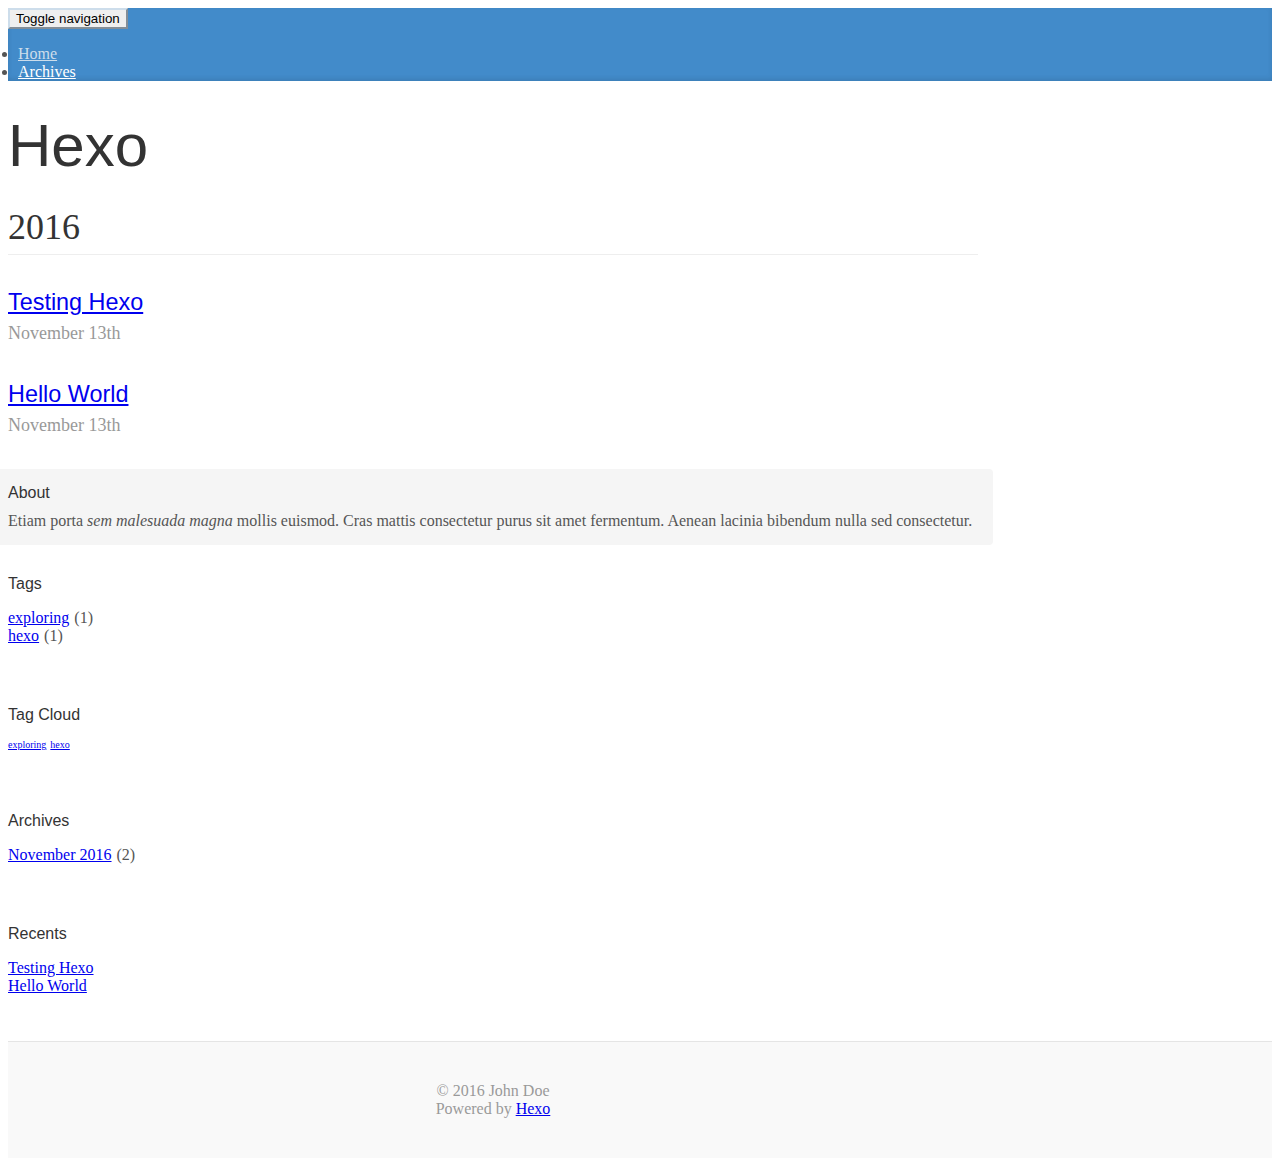
==== commit cdc6b48d: "Site updated: 2016-11-13 22:42:10" ====
--- a/archives/index.html
+++ b/archives/index.html
@@ -1,408 +1,213 @@
-
 <!DOCTYPE html>
-<html lang="null">
-    
+<html>
 <head>
-    <meta charset="UTF-8">
-    <meta name="viewport" content="width=device-width, initial-scale=1">
-    <meta name="generator" content="Hexo">
-    <title>Archivos - Hexo</title>
-    <meta name="author" content="John Doe">
-    
-    
-    
-    <meta property="og:type" content="blog">
+  <meta charset="utf-8">
+  
+  <title>Archives | Hexo</title>
+  <meta name="viewport" content="width=device-width, initial-scale=1, maximum-scale=1">
+  <meta property="og:type" content="website">
 <meta property="og:title" content="Hexo">
 <meta property="og:url" content="http://yoursite.com/archives/index.html">
 <meta property="og:site_name" content="Hexo">
 <meta name="twitter:card" content="summary">
 <meta name="twitter:title" content="Hexo">
-    
-    
-        
-    
-    
-    
-    
-    
-    <!--STYLES-->
-    <link rel="stylesheet" href="/assets/css/font-awesome.css">
-    <link rel="stylesheet" href="/assets/css/jquery.fancybox.css">
-    <link rel="stylesheet" href="/assets/css/jquery.fancybox-thumbs.css">
-    <link rel="stylesheet" href="/assets/css/tranquilpeak.css">
-    <!--STYLES END-->
-    
-    
+  
+    <link rel="alternate" href="/atom.xml" title="Hexo" type="application/atom+xml">
+  
+  
+  
+    <link href="//fonts.googleapis.com/css?family=Source+Code+Pro" rel="stylesheet" type="text/css">
+  
+
+  <link rel="stylesheet" href="https://maxcdn.bootstrapcdn.com/bootstrap/3.3.6/css/bootstrap.min.css" integrity="sha384-1q8mTJOASx8j1Au+a5WDVnPi2lkFfwwEAa8hDDdjZlpLegxhjVME1fgjWPGmkzs7" crossorigin="anonymous">
+
+  <link rel="stylesheet" href="https://maxcdn.bootstrapcdn.com/font-awesome/4.5.0/css/font-awesome.min.css" integrity="sha384-XdYbMnZ/QjLh6iI4ogqCTaIjrFk87ip+ekIjefZch0Y+PvJ8CDYtEs1ipDmPorQ+" crossorigin="anonymous">
+
+  <link rel="stylesheet" href="/css/styles.css">
+  
+
 </head>
 
-    <body>
-        <div id="blog">
-            <!-- Define author's picture -->
-
-
-    
-
-<header id="header" data-behavior="1">
-    <i id="btn-open-sidebar" class="fa fa-lg fa-bars"></i>
-    <div class="header-title">
-        <a class="header-title-link" href="/ ">Hexo</a>
+<body>
+  <nav class="navbar navbar-inverse">
+  <div class="container">
+    <!-- Brand and toggle get grouped for better mobile display -->
+    <div class="navbar-header">
+      <button type="button" class="navbar-toggle collapsed" data-toggle="collapse" data-target="#main-menu-navbar" aria-expanded="false">
+        <span class="sr-only">Toggle navigation</span>
+        <span class="icon-bar"></span>
+        <span class="icon-bar"></span>
+        <span class="icon-bar"></span>
+      </button>
+      
     </div>
-    
-        
-            <a  class="header-right-picture "
-                href="#about">
-        
-        
-        </a>
-    
-</header>
-
-            <!-- Define author's picture -->
-
-
-<nav id="sidebar" data-behavior="1">
-    <div class="sidebar-container">
-        
-        
-            <ul class="sidebar-buttons">
-            
-                <li class="sidebar-button">
-                    
-                        <a  class="sidebar-button-link "
-                             href="/ "
-                            
-                        >
-                    
-                        <i class="sidebar-button-icon fa fa-lg fa-home"></i>
-                        <span class="sidebar-button-desc">Inicio</span>
-                    </a>
-            </li>
-            
-                <li class="sidebar-button">
-                    
-                        <a  class="sidebar-button-link "
-                             href="/all-categories"
-                            
-                        >
-                    
-                        <i class="sidebar-button-icon fa fa-lg fa-bookmark"></i>
-                        <span class="sidebar-button-desc">Categorías</span>
-                    </a>
-            </li>
-            
-                <li class="sidebar-button">
-                    
-                        <a  class="sidebar-button-link "
-                             href="/all-tags"
-                            
-                        >
-                    
-                        <i class="sidebar-button-icon fa fa-lg fa-tags"></i>
-                        <span class="sidebar-button-desc">Etiquetas</span>
-                    </a>
-            </li>
-            
-                <li class="sidebar-button">
-                    
-                        <a  class="sidebar-button-link "
-                             href="/all-archives"
-                            
-                        >
-                    
-                        <i class="sidebar-button-icon fa fa-lg fa-archive"></i>
-                        <span class="sidebar-button-desc">Archivos</span>
-                    </a>
-            </li>
-            
-                <li class="sidebar-button">
-                    
-                        <a  class="sidebar-button-link open-algolia-search"
-                             href="#search"
-                            
-                        >
-                    
-                        <i class="sidebar-button-icon fa fa-lg fa-search"></i>
-                        <span class="sidebar-button-desc">Buscar</span>
-                    </a>
-            </li>
-            
-                <li class="sidebar-button">
-                    
-                        <a  class="sidebar-button-link "
-                             href="#about"
-                            
-                        >
-                    
-                        <i class="sidebar-button-icon fa fa-lg fa-question"></i>
-                        <span class="sidebar-button-desc">Acerca de</span>
-                    </a>
-            </li>
-            
-        </ul>
-        
-            <ul class="sidebar-buttons">
-            
-        </ul>
-        
-            <ul class="sidebar-buttons">
-            
-                <li class="sidebar-button">
-                    
-                        <a  class="sidebar-button-link "
-                             href="/atom.xml"
-                            
-                        >
-                    
-                        <i class="sidebar-button-icon fa fa-lg fa-rss"></i>
-                        <span class="sidebar-button-desc">RSS</span>
-                    </a>
-            </li>
-            
-        </ul>
-        
-    </div>
+
+    <!-- Collect the nav links, forms, and other content for toggling -->
+    <div class="collapse navbar-collapse" id="main-menu-navbar">
+      <ul class="nav navbar-nav">
+        
+          <li><a class=""
+                 href="/index.html">Home</a></li>
+        
+          <li><a class="active"
+                 href="/archives/">Archives</a></li>
+        
+      </ul>
+
+      <!--
+      <ul class="nav navbar-nav navbar-right">
+        
+          <li><a href="/atom.xml" title="RSS Feed"><i class="fa fa-rss"></i></a></li>
+        
+      </ul>
+      -->
+    </div><!-- /.navbar-collapse -->
+  </div><!-- /.container-fluid -->
 </nav>
 
-            
-            <div id="main" data-behavior="1"
-                 class="
-                        hasCoverMetaIn
-                        ">
-                
-    <section class="postShorten-group main-content-wrap">
-    
-    
-    <article class="postShorten postShorten--thumbnailimg-bottom" itemscope itemType="http://schema.org/BlogPosting">
-        <div class="postShorten-wrap">
-            
-            <div class="postShorten-header">
-                <h1 class="postShorten-title" itemprop="headline">
-                    
-                        <a class="link-unstyled" href="/2016/11/13/Testing-Hexo/">
-                            Testing Hexo
-                        </a>
-                    
-                </h1>
-                <div class="postShorten-meta">
-    <time itemprop="datePublished" datetime="2016-11-13T22:12:24+01:00">
-	
-		    13 Nov 2016
-    	
-    </time>
-    
-</div>
-
-            </div>
-            
-                <div class="postShorten-content" itemprop="articleBody">
-                    <p>Well, well.. better</p>
-
-                    
-                        
-                    
-                    
-                        <p>
-                            <a href="/2016/11/13/Testing-Hexo/#post-footer" class="postShorten-excerpt_link link">
-                                Comentar y compartir
-                            </a>
-                        </p>
-                    
-                </div>
-            
+  <div class="container">
+    <div class="blog-header">
+  <h1 class="blog-title">Hexo</h1>
+  
+</div>
+
+    <div class="row">
+        <div class="col-sm-8 blog-main">
+          
+  
+  
+    
+    
+      
+      
+      <section class="archives-wrap">
+        <div class="archive-year-wrap">
+          <a href="/archives/2016" class="archive-year">2016</a>
         </div>
-        
-            <a href="/2016/11/13/Testing-Hexo/">
-                <div class="postShorten-thumbnailimg">
-                    <img alt="" itemprop="image" src="undefined"/>
-                </div>
-            </a>
-            
-        
-    </article>
-    
-    
-    <article class="postShorten postShorten--thumbnailimg-bottom" itemscope itemType="http://schema.org/BlogPosting">
-        <div class="postShorten-wrap">
-            
-            <div class="postShorten-header">
-                <h1 class="postShorten-title" itemprop="headline">
-                    
-                        <a class="link-unstyled" href="/2016/11/13/hello-world/">
-                            Hello World
-                        </a>
-                    
-                </h1>
-                <div class="postShorten-meta">
-    <time itemprop="datePublished" datetime="2016-11-13T22:10:02+01:00">
-	
-		    13 Nov 2016
-    	
-    </time>
-    
-</div>
-
-            </div>
-            
-                <div class="postShorten-content" itemprop="articleBody">
-                    <p>Welcome to <a href="https://hexo.io/" target="_blank" rel="external">Hexo</a>! This is your very first post. Check <a href="https://hexo.io/docs/" target="_blank" rel="external">documentation</a> for more info. If you get any problems when using Hexo, you can find the answer in <a href="https://hexo.io/docs/troubleshooting.html" target="_blank" rel="external">troubleshooting</a> or you can ask me on <a href="https://github.com/hexojs/hexo/issues" target="_blank" rel="external">GitHub</a>.</p>
-<h2 id="Quick-Start"><a href="#Quick-Start" class="headerlink" title="Quick Start"></a>Quick Start</h2><h3 id="Create-a-new-post"><a href="#Create-a-new-post" class="headerlink" title="Create a new post"></a>Create a new post</h3><figure class="highlight bash"><table><tr><td class="gutter"><pre><div class="line">1</div></pre></td><td class="code"><pre><div class="line">$ hexo new <span class="string">"My New Post"</span></div></pre></td></tr></table></figure>
-<p>More info: <a href="https://hexo.io/docs/writing.html" target="_blank" rel="external">Writing</a></p>
-<h3 id="Run-server"><a href="#Run-server" class="headerlink" title="Run server"></a>Run server</h3><figure class="highlight bash"><table><tr><td class="gutter"><pre><div class="line">1</div></pre></td><td class="code"><pre><div class="line">$ hexo server</div></pre></td></tr></table></figure>
-<p>More info: <a href="https://hexo.io/docs/server.html" target="_blank" rel="external">Server</a></p>
-<h3 id="Generate-static-files"><a href="#Generate-static-files" class="headerlink" title="Generate static files"></a>Generate static files</h3><figure class="highlight bash"><table><tr><td class="gutter"><pre><div class="line">1</div></pre></td><td class="code"><pre><div class="line">$ hexo generate</div></pre></td></tr></table></figure>
-<p>More info: <a href="https://hexo.io/docs/generating.html" target="_blank" rel="external">Generating</a></p>
-<h3 id="Deploy-to-remote-sites"><a href="#Deploy-to-remote-sites" class="headerlink" title="Deploy to remote sites"></a>Deploy to remote sites</h3><figure class="highlight bash"><table><tr><td class="gutter"><pre><div class="line">1</div></pre></td><td class="code"><pre><div class="line">$ hexo deploy</div></pre></td></tr></table></figure>
-<p>More info: <a href="https://hexo.io/docs/deployment.html" target="_blank" rel="external">Deployment</a></p>
-
-                    
-                        
-                    
-                    
-                        <p>
-                            <a href="/2016/11/13/hello-world/#post-footer" class="postShorten-excerpt_link link">
-                                Comentar y compartir
-                            </a>
-                        </p>
-                    
-                </div>
-            
+        <div class="archives">
+    
+    <article class="archive-article archive-type-post">
+  <header class="archive-article-header">
+    
+  
+    <h1 itemprop="name">
+      <a class="archive-article-title" href="/2016/11/13/Testing-Hexo/">Testing Hexo</a>
+    </h1>
+  
+
+
+    <div class="article-datetime">
+  <a href="/2016/11/13/Testing-Hexo/" class="archive-article-date"><time datetime="2016-11-13T21:12:24.000Z" itemprop="datePublished">November 13th</time></a>
+</div>
+
+  </header>
+</article>
+
+  
+    
+    
+    <article class="archive-article archive-type-post">
+  <header class="archive-article-header">
+    
+  
+    <h1 itemprop="name">
+      <a class="archive-article-title" href="/2016/11/13/hello-world/">Hello World</a>
+    </h1>
+  
+
+
+    <div class="article-datetime">
+  <a href="/2016/11/13/hello-world/" class="archive-article-date"><time datetime="2016-11-13T21:10:02.487Z" itemprop="datePublished">November 13th</time></a>
+</div>
+
+  </header>
+</article>
+
+  
+  
+    </div></section>
+  
+
+
+
+
         </div>
-        
-            <a href="/2016/11/13/hello-world/">
-                <div class="postShorten-thumbnailimg">
-                    <img alt="" itemprop="image" src="undefined"/>
-                </div>
-            </a>
-            
-        
-    </article>
-    
-    <div class="pagination-bar">
-    <ul class="pagination">
-        
-        
-        <li class="pagination-number">página 1 de 1</li>
+        <div class="col-sm-3 col-sm-offset-1 blog-sidebar">
+          
+  <div class="sidebar-module sidebar-module-inset">
+  <h4>About</h4>
+  <p>Etiam porta <em>sem malesuada magna</em> mollis euismod. Cras mattis consectetur purus sit amet fermentum. Aenean lacinia bibendum nulla sed consectetur.</p>
+
+</div>
+
+
+  
+
+
+  
+  <div class="sidebar-module">
+    <h4>Tags</h4>
+    <ul class="sidebar-module-list"><li class="sidebar-module-list-item"><a class="sidebar-module-list-link" href="/tags/exploring/">exploring</a><span class="sidebar-module-list-count">1</span></li><li class="sidebar-module-list-item"><a class="sidebar-module-list-link" href="/tags/hexo/">hexo</a><span class="sidebar-module-list-count">1</span></li></ul>
+  </div>
+
+
+
+  
+  <div class="sidebar-module">
+    <h4>Tag Cloud</h4>
+    <p class="tagcloud">
+      <a href="/tags/exploring/" style="font-size: 10px;">exploring</a> <a href="/tags/hexo/" style="font-size: 10px;">hexo</a>
+    </p>
+  </div>
+
+
+  
+  <div class="sidebar-module">
+    <h4>Archives</h4>
+    <ul class="sidebar-module-list"><li class="sidebar-module-list-item"><a class="sidebar-module-list-link" href="/archives/2016/11/">November 2016</a><span class="sidebar-module-list-count">2</span></li></ul>
+  </div>
+
+
+
+  
+  <div class="sidebar-module">
+    <h4>Recents</h4>
+    <ul class="sidebar-module-list">
+      
+        <li>
+          <a href="/2016/11/13/Testing-Hexo/">Testing Hexo</a>
+        </li>
+      
+        <li>
+          <a href="/2016/11/13/hello-world/">Hello World</a>
+        </li>
+      
     </ul>
-</div>
-
-</section>
-
-
-
-                <footer id="footer" class="main-content-wrap">
-    <span class="copyrights">
-        Copyrights &copy; 2016 John Doe. All Rights Reserved.
-    </span>
-</footer>
-
-            </div>
-            
-        </div>
-        
-
-
-<div id="about">
-    <div id="about-card">
-        <div id="about-btn-close">
-            <i class="fa fa-remove"></i>
-        </div>
-        
-            <h4 id="about-card-name">John Doe</h4>
-        
-            <div id="about-card-bio"><p>author.bio</p>
-</div>
-        
-        
-            <div id="about-card-job">
-                <i class="fa fa-briefcase"></i>
-                <br/>
-                <p>author.job</p>
-
-            </div>
-        
-        
-    </div>
-</div>
-
-        <div id="algolia-search-modal" class="modal-container">
-    <div class="modal">
-        <div class="modal-header">
-            <span class="close-button"><i class="fa fa-close"></i></span>
-            <a href="https://algolia.com" target="_blank" class="searchby-algolia text-color-light link-unstyled">
-                <span class="searchby-algolia-text text-color-light text-small">by</span>
-                <img class="searchby-algolia-logo" src="https://www.algolia.com/static_assets/images/press/downloads/algolia-light.svg">
-            </a>
-            <i class="search-icon fa fa-search"></i>
-            <form id="algolia-search-form">
-                <input type="text" id="algolia-search-input" name="search"
-                    class="form-control input--large search-input" placeholder="Search "
-                    autofocus="autofocus"/>
-            </form>
-        </div>
-        <div class="modal-body">
-            <div class="no-result text-color-light text-center">no se encontraron artículos</div>
-            <div class="results">
-                
-                <div class="media">
-                    
-                    <div class="media-body">
-                        <a class="link-unstyled" href="http://yoursite.com/2016/11/13/hello-world/">
-                            <h3 class="media-heading">Hello World</h3>
-                        </a>
-                        <span class="media-meta">
-                            <span class="media-date text-small">
-                                
-                                    Nov 13, 2016
-                                
-                            </span>
-                        </span>
-                        <div class="media-content hide-xs font-merryweather"></div>
-                    </div>
-                    <div style="clear:both;"></div>
-                    <hr>
-                </div>
-                
-                <div class="media">
-                    
-                    <div class="media-body">
-                        <a class="link-unstyled" href="http://yoursite.com/2016/11/13/Testing-Hexo/">
-                            <h3 class="media-heading">Testing Hexo</h3>
-                        </a>
-                        <span class="media-meta">
-                            <span class="media-date text-small">
-                                
-                                    Nov 13, 2016
-                                
-                            </span>
-                        </span>
-                        <div class="media-content hide-xs font-merryweather"></div>
-                    </div>
-                    <div style="clear:both;"></div>
-                    <hr>
-                </div>
-                
-            </div>
-        </div>
-        <div class="modal-footer">
-            <p class="results-count text-medium"
-                data-message-zero="no se encontraron artículos"
-                data-message-one="1 artículo encontrado"
-                data-message-other="{n} artículos encontrados">
-                2 artículos encontrados
-            </p>
+  </div>
+
+
+
         </div>
     </div>
-</div>
-        
-<div id="cover" style="background-image:url('/assets/images/cover.jpg');"></div>
-        <!--SCRIPTS-->
-<script src="/assets/js/jquery.js"></script>
-<script src="/assets/js/jquery.fancybox.js"></script>
-<script src="/assets/js/jquery.fancybox-thumbs.js"></script>
-<script src="/assets/js/tranquilpeak.js"></script>
-<!--SCRIPTS END-->
-
-
-
-    </body>
+  </div>
+  <footer class="blog-footer">
+  <div class="container">
+    <div id="footer-info" class="inner">
+      &copy; 2016 John Doe<br>
+      Powered by <a href="http://hexo.io/" target="_blank">Hexo</a>
+    </div>
+  </div>
+</footer>
+
+  
+
+<script src="https://ajax.googleapis.com/ajax/libs/jquery/2.1.4/jquery.min.js" integrity="sha384-8gBf6Y4YYq7Jx97PIqmTwLPin4hxIzQw5aDmUg/DDhul9fFpbbLcLh3nTIIDJKhx" crossorigin="anonymous"></script>
+
+<script src="https://maxcdn.bootstrapcdn.com/bootstrap/3.3.6/js/bootstrap.min.js" integrity="sha384-0mSbJDEHialfmuBBQP6A4Qrprq5OVfW37PRR3j5ELqxss1yVqOtnepnHVP9aJ7xS" crossorigin="anonymous"></script>
+
+
+
+<script src="/js/script.js"></script>
+
+</body>
 </html>
--- a/css/styles.css
+++ b/css/styles.css
@@ -0,0 +1,790 @@
+/* Concatenates the stylesheet files */
+/**
+ * Base Hexo and Theme styles
+ *
+ * This stylesheet is meant to give a baseline style
+ * for the built-in Hexo tags and theme markdown. They shouldn't need
+ * to change as often as the styles in `custom.css` (in theory).
+ */
+
+/* Globals */
+
+.left, .alignleft {
+  float: left;
+}
+.right, .alignright {
+  float: right;
+}
+
+/* Sidebar */
+
+.sidebar-module-list-count {
+  padding-left: 5px;
+}
+.sidebar-module-list-count:before { content: "("; }
+.sidebar-module-list-count:after { content: ")"; }
+
+/* Articles */
+
+.article-entry {
+  overflow: hidden; /* fixes problems on small width devices */
+}
+
+.article-meta {
+  margin-bottom: 20px;
+}
+.article-meta > * {
+  display: inline-block;
+  margin-right: 15px;
+}
+
+.article-date:before,
+.article-author:before,
+.article-category-link:before {
+  display: inline-block;
+  font-family: FontAwesome;
+  margin-right: 0.25em;
+  text-rendering: auto;
+  -webkit-font-smoothing: antialiased;
+}
+.article-date:before { content: "\f073"; }
+.article-author:before { content: "\f007"; }
+.article-category-link:before { content: "\f07b"; }
+
+/* blockquote */
+.article-entry blockquote footer cite {
+  display: inline-block;
+}
+.article-entry blockquote footer cite::before {
+  content: "~";
+  padding: 0px 0.5em;
+}
+
+.article-entry .pullquote.right {
+  margin-right: 0.5em;
+  margin-left: 1em;
+}
+.article-entry .pullquote {
+  text-align: left;
+  width: 45%;
+  margin: 0;
+}
+
+/* article tags */
+.article-tag-list {
+  margin: 0;
+  padding: 0;
+  list-style-type: none;
+}
+.article-tag-list-item {
+  display: inline-block;
+  margin-right: 15px;
+}
+.article-tag-list-link:before {
+  display: inline-block;
+  font-family: FontAwesome;
+  content: "\f02b";
+  margin-right: 0.25em;
+  text-rendering: auto;
+  -webkit-font-smoothing: antialiased;
+}
+
+.article-footer {
+  border-top: 1px solid #eee;
+  padding-top: 15px;
+}
+
+.article-comment-link { display: inline-block; }
+.article-share-link {
+  cursor: pointer;
+  float: right;
+  margin-left: 20px;
+}
+
+/* prev/next navigation between articles */
+#article-nav {
+  margin-top: 30px;
+}
+#article-nav>li {
+  padding: 2px;
+  font-size: 0.8em;
+}
+#article-nav>li>a {
+  border: 1px solid #337ab7;
+}
+#article-nav>li>a:hover {
+  border: 1px solid #23527c;
+}
+.article-nav-link-wrap .fa {
+  margin: 4px 0;
+}
+
+/* article media */
+
+.article-entry img,
+.article-entry video {
+  max-width: 100%;
+  height: auto;
+  display: block;
+  margin: auto;
+}
+.article-entry .caption {
+  color: #999;
+  display: block;
+  font-size: 0.9em;
+  margin-top: 0.5em;
+  position: relative;
+  text-align: center;
+}
+.article-entry .video-container {
+  position: relative;
+  padding-top: 56.25%;
+  height: 0;
+  overflow: hidden;
+}
+.article-entry .video-container iframe,
+.article-entry .video-container object,
+.article-entry .video-container embed {
+  position: absolute;
+  top: 0;
+  left: 0;
+  width: 100%;
+  height: 100%;
+  margin-top: 0;
+}
+
+.article-gallery {
+  padding-top: 15px;
+  border-top: 1px solid #eee;
+}
+
+/* Archives */
+
+.archive-year-wrap {
+  border-bottom: 1px solid #eee;
+  font-size: 2em;
+}
+.archive-article {
+  margin: 30px 0;
+}
+.archive-article h1 {
+  margin: 0;
+  font-size: 1.3em;
+}
+
+/** Callout Styles */
+
+.bs-callout {
+  padding: 20px;
+  margin: 20px 0;
+  border: 1px solid #eee;
+  border-left-width: 5px;
+  border-radius: 3px;
+}
+.bs-callout h4,
+.bs-callout .fa {
+  margin-top: 0;
+  margin-bottom: 5px;
+}
+.bs-callout p:last-child {
+  margin-bottom: 0;
+}
+.bs-callout code {
+  border-radius: 3px;
+}
+.bs-callout+.bs-callout {
+  margin-top: -5px;
+}
+.bs-callout-default {
+  border-left-color: #777;
+}
+.bs-callout-default h4,
+.bs-callout-default .fa {
+  color: #777;
+}
+.bs-callout-primary {
+  border-left-color: #428bca;
+}
+.bs-callout-primary h4,
+.bs-callout-primary .fa {
+  color: #428bca;
+}
+.bs-callout-success {
+  border-left-color: #5cb85c;
+}
+.bs-callout-success h4,
+.bs-callout-success .fa {
+  color: #5cb85c;
+}
+.bs-callout-danger {
+  border-left-color: #d9534f;
+}
+.bs-callout-danger h4,
+.bs-callout-danger .fa {
+  color: #d9534f;
+}
+.bs-callout-warning {
+  border-left-color: #f0ad4e;
+}
+.bs-callout-warning h4,
+.bs-callout-warning .fa {
+  color: #f0ad4e;
+}
+.bs-callout-info {
+  border-left-color: #5bc0de;
+}
+.bs-callout-info h4,
+.bs-callout-info .fa {
+  color: #5bc0de;
+}
+
+/*
+ * Social media sharing module
+ */
+.article-share-box {
+  position: absolute;
+  display: none;
+  background: #fff;
+  -webkit-box-shadow: 1px 2px 10px rgba(0,0,0,0.2);
+  box-shadow: 1px 2px 10px rgba(0,0,0,0.2);
+  -webkit-border-radius: 3px;
+  border-radius: 3px;
+  margin-left: -145px;
+  overflow: hidden;
+  z-index: 1;
+}
+.article-share-box.on {
+  display: block;
+}
+.article-share-input {
+  width: 100%;
+  background: none;
+  -webkit-box-sizing: border-box;
+  -moz-box-sizing: border-box;
+  box-sizing: border-box;
+  font: 14px "Helvetica Neue", Helvetica, Arial, sans-serif;
+  padding: 0 15px;
+  color: #555;
+  outline: none;
+  border: 1px solid #ddd;
+  -webkit-border-radius: 3px 3px 0 0;
+  border-radius: 3px 3px 0 0;
+  height: 36px;
+  line-height: 36px;
+}
+.article-share-links {
+  zoom: 1;
+  background: #eee;
+  line-height: normal;
+}
+.article-share-links:before,
+.article-share-links:after {
+  content: "";
+  display: table;
+}
+.article-share-links:after {
+  clear: both;
+}
+.article-share-twitter,
+.article-share-facebook,
+.article-share-pinterest,
+.article-share-google {
+  width: 50px;
+  height: 36px;
+  display: block;
+  float: left;
+  position: relative;
+  color: #999;
+  text-shadow: 0 1px #fff;
+}
+.article-share-twitter:before,
+.article-share-facebook:before,
+.article-share-pinterest:before,
+.article-share-google:before {
+  font-size: 20px;
+  font-family: FontAwesome;
+  width: 20px;
+  height: 20px;
+  position: absolute;
+  top: 50%;
+  left: 50%;
+  margin-top: -10px;
+  margin-left: -10px;
+  text-align: center;
+}
+.article-share-twitter:hover,
+.article-share-facebook:hover,
+.article-share-pinterest:hover,
+.article-share-google:hover {
+  color: #fff;
+}
+.article-share-twitter:before {
+  content: "\f099";
+}
+.article-share-twitter:hover {
+  background: #00aced;
+  text-shadow: 0 1px #008abe;
+}
+.article-share-facebook:before {
+  content: "\f09a";
+}
+.article-share-facebook:hover {
+  background: #3b5998;
+  text-shadow: 0 1px #2f477a;
+}
+.article-share-pinterest:before {
+  content: "\f0d2";
+}
+.article-share-pinterest:hover {
+  background: #cb2027;
+  text-shadow: 0 1px #a21a1f;
+}
+.article-share-google:before {
+  content: "\f0d5";
+}
+.article-share-google:hover {
+  background: #dd4b39;
+  text-shadow: 0 1px #be3221;
+}
+
+/** Highlight.js Styles (Syntax Highlighting) */
+
+.highlight {
+  display: block;
+  background: white;
+  color: #333333;
+  overflow-x: auto;
+  margin-bottom: 15px;
+}
+
+.highlight .gutter pre {
+  border: 0;
+  text-align: right;
+  padding-right: 10px;
+  background-color: transparent;
+}
+.highlight .code {
+  width: 100%;
+}
+
+.highlight figcaption {
+  font-size: .8em;
+  color: #999;
+}
+.highlight figcaption a {
+  float: right;
+}
+
+.highlight table {
+  margin: 0;
+  width: 100%;
+}
+
+.highlight pre {
+  margin: 0;
+  background-color: #eeeeee;
+}
+
+.highlight .comment,
+.highlight .meta {
+  color: #969896;
+}
+
+.highlight .string,
+.highlight .value,
+.highlight .variable,
+.highlight .template-variable,
+.highlight .strong,
+.highlight .emphasis,
+.highlight .quote,
+.highlight .inheritance,
+.highlight.ruby .symbol,
+.highlight.xml .cdata {
+  color: #df5000;
+}
+
+.highlight .keyword,
+.highlight .selector-tag,
+.highlight .type,
+.highlight.javascript .function {
+  color: #a71d5d;
+}
+
+.highlight .number,
+.highlight .preprocessor,
+.highlight .built_in,
+.highlight .params,
+.highlight .constant,
+.highlight .literal,
+.highlight .symbol,
+.highlight .bullet,
+.highlight .attribute,
+.highlight.css .hexcolor {
+  color: #0086b3;
+}
+
+.highlight .section,
+.highlight .header,
+.highlight .name,
+.highlight .function,
+.highlight.python .decorator,
+.highlight.python .title,
+.highlight.ruby .function .title,
+.highlight.ruby .title .keyword,
+.highlight.perl .sub,
+.highlight.javascript .title,
+.highlight.coffeescript .title {
+  color: #63a35c;
+}
+
+.highlight .tag,
+.highlight .regexp {
+  color: #333333;
+}
+
+.highlight .title,
+.highlight .attr,
+.highlight .selector-id,
+.highlight .selector-class,
+.highlight .selector-attr,
+.highlight .selector-pseudo,
+.highlight.ruby .constant,
+.highlight.xml .tag .title,
+.highlight.xml .pi,
+.highlight.xml .doctype,
+.highlight.html .doctype,
+.highlight.css .id,
+.highlight.css .class,
+.highlight.css .pseudo,
+.highlight .class,
+.highlight.ruby .class .title,
+.highlight.css .rules .attribute {
+  color: #795da3;
+}
+
+.highlight .addition {
+  color: #55a532;
+  background-color: #eaffea;
+}
+
+.highlight .deletion {
+  color: #bd2c00;
+  background-color: #ffecec;
+}
+
+.highlight .link {
+  text-decoration: underline;
+}
+
+/**
+ * Custom Bootstrap and Theme Overrides
+ *
+ * Bootstrap designers: Feel free to remove all of the styles in this
+ * file to start a fresh new design. Most of the critical/functional
+ * styles are found within the other CSS files, with this one included last.
+ *
+ * Bootstrap and Hexo markdown style overrides would typically happen here.
+ */
+
+/* Globals */
+
+body {
+  font-family: Georgia, "Times New Roman", Times, serif;
+  color: #555;
+}
+
+h1, .h1,
+h2, .h2,
+h3, .h3,
+h4, .h4,
+h5, .h5,
+h6, .h6 {
+  margin-top: 1em;
+  margin-bottom: 15px;
+  font-family: "Helvetica Neue", Helvetica, Arial, sans-serif;
+  font-weight: normal;
+  color: #333;
+}
+
+p {
+  margin: 0 0 15px;
+}
+
+code {
+  background-color: #eeeeee;
+  font-size: 80%;
+}
+
+.fa { margin-right: 0.25em; }
+
+/* Buttons */
+.btn {
+  border-radius: 30px;
+}
+.btn-primary {
+  background-color: #428bca;
+  border-color: #337ab7;
+}
+.nav-pills>li>a {
+  border-radius: 30px;
+}
+
+/* Override Bootstrap's default container width */
+@media (min-width: 1200px) {
+  .container {
+    width: 970px;
+  }
+}
+
+/*
+ * Masthead for nav
+ */
+
+.navbar {
+  background-color: #428bca;
+  -webkit-box-shadow: inset 0 -2px 5px rgba(0,0,0,.1);
+          box-shadow: inset 0 -2px 5px rgba(0,0,0,.1);
+}
+
+.navbar-inverse { border: 0; }
+
+.navbar-inverse .navbar-toggle {
+  border-color: #cdddeb;
+}
+.navbar-inverse .navbar-toggle .icon-bar {
+  background-color: #cdddeb;
+}
+
+.navbar-inverse .navbar-toggle:focus,
+.navbar-inverse .navbar-toggle:hover {
+  background-color: #65A2D6;
+}
+
+.navbar-inverse .navbar-brand,
+.navbar-inverse .navbar-nav>li>a {
+  color: #cdddeb;
+  font-weight: 500;
+}
+
+.navbar-inverse .navbar-collapse,
+.navbar-inverse .navbar-form {
+  border-color: #cdddeb;
+}
+
+.navbar-inverse .navbar-nav>li>a.active {
+  color: #fff;
+}
+
+@media (min-width: 768px) {
+  .navbar {
+    border-radius: 0;
+    min-height: 40px;
+  }
+
+  /** The following may need modification depending on
+      the size of your `navbar-brand` (if enabled) */
+  #main-menu-navbar {
+    margin-left: -30px;
+  }
+  .navbar-nav>li>a {
+    padding-top: 10px;
+    padding-bottom: 10px;
+  }
+  /** ^^^^^^^^^^^^^^^^^^^^^^^^^^^^^^^^^^^^^^^^^^^ */
+
+  .navbar-inverse .navbar-nav>li>a.active:after {
+    position: absolute;
+    bottom: 0;
+    left: 50%;
+    width: 0;
+    height: 0;
+    margin-left: -5px;
+    vertical-align: middle;
+    content: " ";
+    border-right: 5px solid transparent;
+    border-bottom: 5px solid;
+    border-left: 5px solid transparent;
+  }
+}
+
+/*
+ * Blog header and description
+ */
+
+.blog-header {
+  padding-bottom: 20px;
+}
+.blog-title {
+  margin-top: 30px;
+  margin-bottom: 0;
+  font-size: 60px;
+  font-weight: normal;
+}
+.blog-description {
+  font-size: 20px;
+  color: #999;
+}
+
+/*
+ * Main column and sidebar layout
+ */
+
+.blog-main {
+  font-size: 18px;
+  line-height: 1.5;
+}
+.blog-main > article:last-of-type {
+  margin-bottom: 30px;
+}
+
+/* Sidebar modules for boxing content */
+.sidebar-module {
+  padding: 15px;
+  margin: 0 -15px 15px;
+}
+.sidebar-module h4 {
+  margin-top: 0;
+  margin-bottom: 10px;
+}
+.sidebar-module-inset {
+  padding: 15px;
+  background-color: #f5f5f5;
+  border-radius: 4px;
+}
+.sidebar-module-inset p:last-child,
+.sidebar-module-inset ul:last-child,
+.sidebar-module-inset ol:last-child {
+  margin-bottom: 0;
+}
+
+.sidebar-module-list {
+  padding-left: 0;
+  list-style: none;
+}
+.sidebar-module-list-child {
+  padding-left: 25px;
+}
+
+
+/*
+ * Blog posts
+ */
+
+.article {
+  margin-bottom: 60px;
+}
+
+.article-header h1 {
+  margin-top: 0;
+  margin-bottom: 5px;
+}
+.article-header h1 a {
+  color: #333;
+}
+.article-header h1 a:hover {
+  color: #23527c;
+  text-decoration: none;
+}
+
+.article-meta {
+  margin-bottom: 20px;
+  color: #999;
+  font-size: 0.9em;
+}
+.article-meta > * {
+  display: inline-block;
+  margin-right: 15px;
+}
+.article-meta a {
+  color: inherit;
+}
+
+.article-entry .article-more-link {
+  margin: 15px 0;
+}
+.article-entry .thumbnail .caption {
+  padding: 0;
+}
+.article-entry>*:last-child {
+  margin-bottom: 15px;
+}
+
+/* article footer content */
+.article-footer {
+  font-size: 0.85em;
+  border-top: 1px solid #eee;
+  padding-top: 15px;
+}
+.article-footer:after { /* clearfix */
+  content: " ";
+  visibility: hidden;
+  display: block;
+  height: 0;
+  clear: both;
+}
+.article-footer a {
+  color: #999;
+  text-decoration: none;
+}
+.article-footer a:hover {
+  color: #666;
+  text-decoration: underline;
+}
+
+/*
+ * Archives
+ */
+
+.archives-wrap {
+  margin-bottom: 30px;
+}
+
+.archive-year-wrap a,
+.archive-article .article-datetime a {
+  color: #333;
+  text-decoration: none;
+}
+
+.archive-article .article-datetime a {
+  color: #999;
+  text-decoration: none;
+}
+
+/*
+ * Pagination
+ */
+#page-nav {
+  text-align: center;
+}
+#page-nav .pagination {
+  margin-top: 0;
+  margin-bottom: 30px;
+}
+#page-nav .pagination .active>* {
+  background-color: #428bca;
+  border-color: #428bca;
+}
+#page-nav .pagination>li:last-child>* {
+  border-top-right-radius: 30px;
+  border-bottom-right-radius: 30px;
+}
+#page-nav .pagination>li:first-child>* {
+  border-top-left-radius: 30px;
+  border-bottom-left-radius: 30px;
+}
+
+/*
+ * Footer
+ */
+
+.blog-footer {
+  padding: 40px 0;
+  color: #999;
+  text-align: center;
+  background-color: #f9f9f9;
+  border-top: 1px solid #e5e5e5;
+}
+.blog-footer p:last-child {
+  margin-bottom: 0;
+}
+
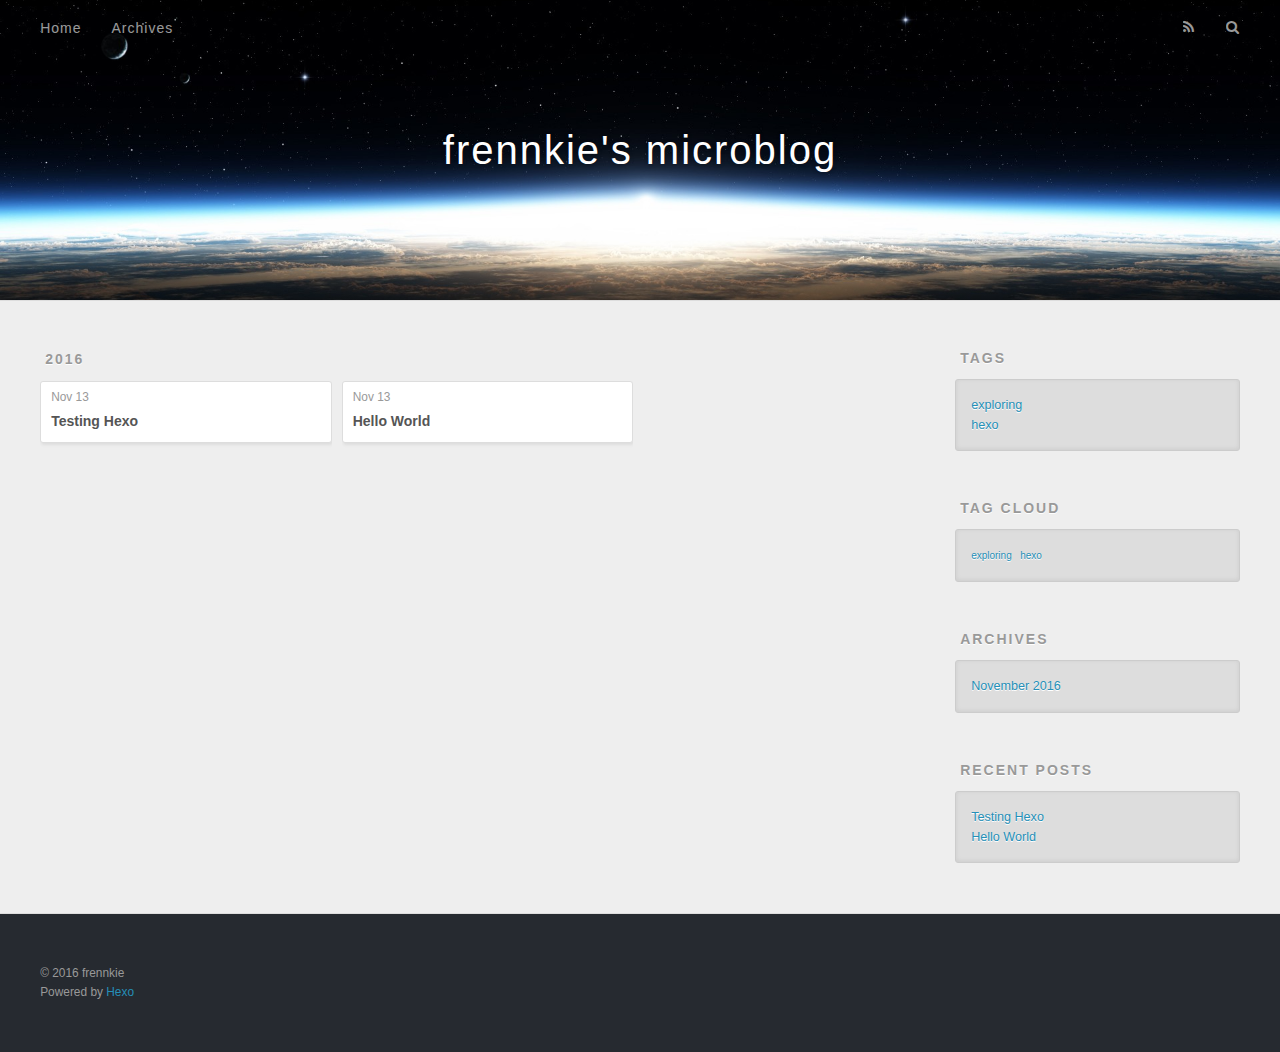
==== commit 615d0ee9: "Site updated: 2016-11-13 23:00:51" ====
--- a/archives/index.html
+++ b/archives/index.html
@@ -3,77 +3,66 @@
 <head>
   <meta charset="utf-8">
   
-  <title>Archives | Hexo</title>
+  <title>Archives | frennkie&#39;s microblog</title>
   <meta name="viewport" content="width=device-width, initial-scale=1, maximum-scale=1">
-  <meta property="og:type" content="website">
-<meta property="og:title" content="Hexo">
-<meta property="og:url" content="http://yoursite.com/archives/index.html">
-<meta property="og:site_name" content="Hexo">
+  <meta name="description" content="This is my microblog (for me)">
+<meta property="og:type" content="website">
+<meta property="og:title" content="frennkie's microblog">
+<meta property="og:url" content="http://frennkie.github.io/archives/index.html">
+<meta property="og:site_name" content="frennkie's microblog">
+<meta property="og:description" content="This is my microblog (for me)">
 <meta name="twitter:card" content="summary">
-<meta name="twitter:title" content="Hexo">
-  
-    <link rel="alternate" href="/atom.xml" title="Hexo" type="application/atom+xml">
-  
+<meta name="twitter:title" content="frennkie's microblog">
+<meta name="twitter:description" content="This is my microblog (for me)">
+  
+    <link rel="alternate" href="/atom.xml" title="frennkie&#39;s microblog" type="application/atom+xml">
+  
+  
+    <link rel="icon" href="/favicon.png">
   
   
     <link href="//fonts.googleapis.com/css?family=Source+Code+Pro" rel="stylesheet" type="text/css">
   
-
-  <link rel="stylesheet" href="https://maxcdn.bootstrapcdn.com/bootstrap/3.3.6/css/bootstrap.min.css" integrity="sha384-1q8mTJOASx8j1Au+a5WDVnPi2lkFfwwEAa8hDDdjZlpLegxhjVME1fgjWPGmkzs7" crossorigin="anonymous">
-
-  <link rel="stylesheet" href="https://maxcdn.bootstrapcdn.com/font-awesome/4.5.0/css/font-awesome.min.css" integrity="sha384-XdYbMnZ/QjLh6iI4ogqCTaIjrFk87ip+ekIjefZch0Y+PvJ8CDYtEs1ipDmPorQ+" crossorigin="anonymous">
-
-  <link rel="stylesheet" href="/css/styles.css">
+  <link rel="stylesheet" href="/css/style.css">
   
 
 </head>
 
 <body>
-  <nav class="navbar navbar-inverse">
-  <div class="container">
-    <!-- Brand and toggle get grouped for better mobile display -->
-    <div class="navbar-header">
-      <button type="button" class="navbar-toggle collapsed" data-toggle="collapse" data-target="#main-menu-navbar" aria-expanded="false">
-        <span class="sr-only">Toggle navigation</span>
-        <span class="icon-bar"></span>
-        <span class="icon-bar"></span>
-        <span class="icon-bar"></span>
-      </button>
-      
-    </div>
-
-    <!-- Collect the nav links, forms, and other content for toggling -->
-    <div class="collapse navbar-collapse" id="main-menu-navbar">
-      <ul class="nav navbar-nav">
-        
-          <li><a class=""
-                 href="/index.html">Home</a></li>
-        
-          <li><a class="active"
-                 href="/archives/">Archives</a></li>
-        
-      </ul>
-
-      <!--
-      <ul class="nav navbar-nav navbar-right">
-        
-          <li><a href="/atom.xml" title="RSS Feed"><i class="fa fa-rss"></i></a></li>
-        
-      </ul>
-      -->
-    </div><!-- /.navbar-collapse -->
-  </div><!-- /.container-fluid -->
-</nav>
-
-  <div class="container">
-    <div class="blog-header">
-  <h1 class="blog-title">Hexo</h1>
-  
-</div>
-
-    <div class="row">
-        <div class="col-sm-8 blog-main">
-          
+  <div id="container">
+    <div id="wrap">
+      <header id="header">
+  <div id="banner"></div>
+  <div id="header-outer" class="outer">
+    <div id="header-title" class="inner">
+      <h1 id="logo-wrap">
+        <a href="/" id="logo">frennkie&#39;s microblog</a>
+      </h1>
+      
+    </div>
+    <div id="header-inner" class="inner">
+      <nav id="main-nav">
+        <a id="main-nav-toggle" class="nav-icon"></a>
+        
+          <a class="main-nav-link" href="/">Home</a>
+        
+          <a class="main-nav-link" href="/archives">Archives</a>
+        
+      </nav>
+      <nav id="sub-nav">
+        
+          <a id="nav-rss-link" class="nav-icon" href="/atom.xml" title="RSS Feed"></a>
+        
+        <a id="nav-search-btn" class="nav-icon" title="Search"></a>
+      </nav>
+      <div id="search-form-wrap">
+        <form action="//google.com/search" method="get" accept-charset="UTF-8" class="search-form"><input type="search" name="q" results="0" class="search-form-input" placeholder="Search"><button type="submit" class="search-form-submit">&#xF002;</button><input type="hidden" name="sitesearch" value="http://frennkie.github.io"></form>
+      </div>
+    </div>
+  </div>
+</header>
+      <div class="outer">
+        <section id="main">
   
   
     
@@ -87,127 +76,131 @@
         <div class="archives">
     
     <article class="archive-article archive-type-post">
-  <header class="archive-article-header">
-    
+  <div class="archive-article-inner">
+    <header class="archive-article-header">
+      <a href="/2016/11/13/Testing-Hexo/" class="archive-article-date">
+  <time datetime="2016-11-13T21:12:24.000Z" itemprop="datePublished">Nov 13</time>
+</a>
+      
   
     <h1 itemprop="name">
       <a class="archive-article-title" href="/2016/11/13/Testing-Hexo/">Testing Hexo</a>
     </h1>
   
 
-
-    <div class="article-datetime">
-  <a href="/2016/11/13/Testing-Hexo/" class="archive-article-date"><time datetime="2016-11-13T21:12:24.000Z" itemprop="datePublished">November 13th</time></a>
-</div>
-
-  </header>
+    </header>
+  </div>
 </article>
-
   
     
     
     <article class="archive-article archive-type-post">
-  <header class="archive-article-header">
-    
+  <div class="archive-article-inner">
+    <header class="archive-article-header">
+      <a href="/2016/11/13/hello-world/" class="archive-article-date">
+  <time datetime="2016-11-13T21:10:02.487Z" itemprop="datePublished">Nov 13</time>
+</a>
+      
   
     <h1 itemprop="name">
       <a class="archive-article-title" href="/2016/11/13/hello-world/">Hello World</a>
     </h1>
   
 
-
-    <div class="article-datetime">
-  <a href="/2016/11/13/hello-world/" class="archive-article-date"><time datetime="2016-11-13T21:10:02.487Z" itemprop="datePublished">November 13th</time></a>
-</div>
-
-  </header>
+    </header>
+  </div>
 </article>
-
   
   
     </div></section>
   
 
-
-
-
-        </div>
-        <div class="col-sm-3 col-sm-offset-1 blog-sidebar">
-          
-  <div class="sidebar-module sidebar-module-inset">
-  <h4>About</h4>
-  <p>Etiam porta <em>sem malesuada magna</em> mollis euismod. Cras mattis consectetur purus sit amet fermentum. Aenean lacinia bibendum nulla sed consectetur.</p>
-
-</div>
-
-
-  
-
-
-  
-  <div class="sidebar-module">
-    <h4>Tags</h4>
-    <ul class="sidebar-module-list"><li class="sidebar-module-list-item"><a class="sidebar-module-list-link" href="/tags/exploring/">exploring</a><span class="sidebar-module-list-count">1</span></li><li class="sidebar-module-list-item"><a class="sidebar-module-list-link" href="/tags/hexo/">hexo</a><span class="sidebar-module-list-count">1</span></li></ul>
-  </div>
-
-
-
-  
-  <div class="sidebar-module">
-    <h4>Tag Cloud</h4>
-    <p class="tagcloud">
+</section>
+        
+          <aside id="sidebar">
+  
+    
+
+  
+    
+  <div class="widget-wrap">
+    <h3 class="widget-title">Tags</h3>
+    <div class="widget">
+      <ul class="tag-list"><li class="tag-list-item"><a class="tag-list-link" href="/tags/exploring/">exploring</a></li><li class="tag-list-item"><a class="tag-list-link" href="/tags/hexo/">hexo</a></li></ul>
+    </div>
+  </div>
+
+
+  
+    
+  <div class="widget-wrap">
+    <h3 class="widget-title">Tag Cloud</h3>
+    <div class="widget tagcloud">
       <a href="/tags/exploring/" style="font-size: 10px;">exploring</a> <a href="/tags/hexo/" style="font-size: 10px;">hexo</a>
-    </p>
-  </div>
-
-
-  
-  <div class="sidebar-module">
-    <h4>Archives</h4>
-    <ul class="sidebar-module-list"><li class="sidebar-module-list-item"><a class="sidebar-module-list-link" href="/archives/2016/11/">November 2016</a><span class="sidebar-module-list-count">2</span></li></ul>
-  </div>
-
-
-
-  
-  <div class="sidebar-module">
-    <h4>Recents</h4>
-    <ul class="sidebar-module-list">
-      
-        <li>
-          <a href="/2016/11/13/Testing-Hexo/">Testing Hexo</a>
-        </li>
-      
-        <li>
-          <a href="/2016/11/13/hello-world/">Hello World</a>
-        </li>
-      
-    </ul>
-  </div>
-
-
-
-        </div>
-    </div>
-  </div>
-  <footer class="blog-footer">
-  <div class="container">
+    </div>
+  </div>
+
+  
+    
+  <div class="widget-wrap">
+    <h3 class="widget-title">Archives</h3>
+    <div class="widget">
+      <ul class="archive-list"><li class="archive-list-item"><a class="archive-list-link" href="/archives/2016/11/">November 2016</a></li></ul>
+    </div>
+  </div>
+
+
+  
+    
+  <div class="widget-wrap">
+    <h3 class="widget-title">Recent Posts</h3>
+    <div class="widget">
+      <ul>
+        
+          <li>
+            <a href="/2016/11/13/Testing-Hexo/">Testing Hexo</a>
+          </li>
+        
+          <li>
+            <a href="/2016/11/13/hello-world/">Hello World</a>
+          </li>
+        
+      </ul>
+    </div>
+  </div>
+
+  
+</aside>
+        
+      </div>
+      <footer id="footer">
+  
+  <div class="outer">
     <div id="footer-info" class="inner">
-      &copy; 2016 John Doe<br>
+      &copy; 2016 frennkie<br>
       Powered by <a href="http://hexo.io/" target="_blank">Hexo</a>
     </div>
   </div>
 </footer>
-
-  
-
-<script src="https://ajax.googleapis.com/ajax/libs/jquery/2.1.4/jquery.min.js" integrity="sha384-8gBf6Y4YYq7Jx97PIqmTwLPin4hxIzQw5aDmUg/DDhul9fFpbbLcLh3nTIIDJKhx" crossorigin="anonymous"></script>
-
-<script src="https://maxcdn.bootstrapcdn.com/bootstrap/3.3.6/js/bootstrap.min.js" integrity="sha384-0mSbJDEHialfmuBBQP6A4Qrprq5OVfW37PRR3j5ELqxss1yVqOtnepnHVP9aJ7xS" crossorigin="anonymous"></script>
-
+    </div>
+    <nav id="mobile-nav">
+  
+    <a href="/" class="mobile-nav-link">Home</a>
+  
+    <a href="/archives" class="mobile-nav-link">Archives</a>
+  
+</nav>
+    
+
+<script src="//ajax.googleapis.com/ajax/libs/jquery/2.0.3/jquery.min.js"></script>
+
+
+  <link rel="stylesheet" href="/fancybox/jquery.fancybox.css">
+  <script src="/fancybox/jquery.fancybox.pack.js"></script>
 
 
 <script src="/js/script.js"></script>
 
+  </div>
 </body>
-</html>
+</html>--- a/css/style.css
+++ b/css/style.css
@@ -0,0 +1,1374 @@
+body {
+  width: 100%;
+}
+body:before,
+body:after {
+  content: "";
+  display: table;
+}
+body:after {
+  clear: both;
+}
+html,
+body,
+div,
+span,
+applet,
+object,
+iframe,
+h1,
+h2,
+h3,
+h4,
+h5,
+h6,
+p,
+blockquote,
+pre,
+a,
+abbr,
+acronym,
+address,
+big,
+cite,
+code,
+del,
+dfn,
+em,
+img,
+ins,
+kbd,
+q,
+s,
+samp,
+small,
+strike,
+strong,
+sub,
+sup,
+tt,
+var,
+dl,
+dt,
+dd,
+ol,
+ul,
+li,
+fieldset,
+form,
+label,
+legend,
+table,
+caption,
+tbody,
+tfoot,
+thead,
+tr,
+th,
+td {
+  margin: 0;
+  padding: 0;
+  border: 0;
+  outline: 0;
+  font-weight: inherit;
+  font-style: inherit;
+  font-family: inherit;
+  font-size: 100%;
+  vertical-align: baseline;
+}
+body {
+  line-height: 1;
+  color: #000;
+  background: #fff;
+}
+ol,
+ul {
+  list-style: none;
+}
+table {
+  border-collapse: separate;
+  border-spacing: 0;
+  vertical-align: middle;
+}
+caption,
+th,
+td {
+  text-align: left;
+  font-weight: normal;
+  vertical-align: middle;
+}
+a img {
+  border: none;
+}
+input,
+button {
+  margin: 0;
+  padding: 0;
+}
+input::-moz-focus-inner,
+button::-moz-focus-inner {
+  border: 0;
+  padding: 0;
+}
+@font-face {
+  font-family: FontAwesome;
+  font-style: normal;
+  font-weight: normal;
+  src: url("fonts/fontawesome-webfont.eot?v=#4.0.3");
+  src: url("fonts/fontawesome-webfont.eot?#iefix&v=#4.0.3") format("embedded-opentype"), url("fonts/fontawesome-webfont.woff?v=#4.0.3") format("woff"), url("fonts/fontawesome-webfont.ttf?v=#4.0.3") format("truetype"), url("fonts/fontawesome-webfont.svg#fontawesomeregular?v=#4.0.3") format("svg");
+}
+html,
+body,
+#container {
+  height: 100%;
+}
+body {
+  background: #eee;
+  font: 14px "Helvetica Neue", Helvetica, Arial, sans-serif;
+  -webkit-text-size-adjust: 100%;
+}
+.outer {
+  max-width: 1220px;
+  margin: 0 auto;
+  padding: 0 20px;
+}
+.outer:before,
+.outer:after {
+  content: "";
+  display: table;
+}
+.outer:after {
+  clear: both;
+}
+.inner {
+  display: inline;
+  float: left;
+  width: 98.33333333333333%;
+  margin: 0 0.833333333333333%;
+}
+.left,
+.alignleft {
+  float: left;
+}
+.right,
+.alignright {
+  float: right;
+}
+.clear {
+  clear: both;
+}
+#container {
+  position: relative;
+}
+.mobile-nav-on {
+  overflow: hidden;
+}
+#wrap {
+  height: 100%;
+  width: 100%;
+  position: absolute;
+  top: 0;
+  left: 0;
+  -webkit-transition: 0.2s ease-out;
+  -moz-transition: 0.2s ease-out;
+  -ms-transition: 0.2s ease-out;
+  transition: 0.2s ease-out;
+  z-index: 1;
+  background: #eee;
+}
+.mobile-nav-on #wrap {
+  left: 280px;
+}
+@media screen and (min-width: 768px) {
+  #main {
+    display: inline;
+    float: left;
+    width: 73.33333333333333%;
+    margin: 0 0.833333333333333%;
+  }
+}
+.article-date,
+.article-category-link,
+.archive-year,
+.widget-title {
+  text-decoration: none;
+  text-transform: uppercase;
+  letter-spacing: 2px;
+  color: #999;
+  margin-bottom: 1em;
+  margin-left: 5px;
+  line-height: 1em;
+  text-shadow: 0 1px #fff;
+  font-weight: bold;
+}
+.article-inner,
+.archive-article-inner {
+  background: #fff;
+  -webkit-box-shadow: 1px 2px 3px #ddd;
+  box-shadow: 1px 2px 3px #ddd;
+  border: 1px solid #ddd;
+  border-radius: 3px;
+}
+.article-entry h1,
+.widget h1 {
+  font-size: 2em;
+}
+.article-entry h2,
+.widget h2 {
+  font-size: 1.5em;
+}
+.article-entry h3,
+.widget h3 {
+  font-size: 1.3em;
+}
+.article-entry h4,
+.widget h4 {
+  font-size: 1.2em;
+}
+.article-entry h5,
+.widget h5 {
+  font-size: 1em;
+}
+.article-entry h6,
+.widget h6 {
+  font-size: 1em;
+  color: #999;
+}
+.article-entry hr,
+.widget hr {
+  border: 1px dashed #ddd;
+}
+.article-entry strong,
+.widget strong {
+  font-weight: bold;
+}
+.article-entry em,
+.widget em,
+.article-entry cite,
+.widget cite {
+  font-style: italic;
+}
+.article-entry sup,
+.widget sup,
+.article-entry sub,
+.widget sub {
+  font-size: 0.75em;
+  line-height: 0;
+  position: relative;
+  vertical-align: baseline;
+}
+.article-entry sup,
+.widget sup {
+  top: -0.5em;
+}
+.article-entry sub,
+.widget sub {
+  bottom: -0.2em;
+}
+.article-entry small,
+.widget small {
+  font-size: 0.85em;
+}
+.article-entry acronym,
+.widget acronym,
+.article-entry abbr,
+.widget abbr {
+  border-bottom: 1px dotted;
+}
+.article-entry ul,
+.widget ul,
+.article-entry ol,
+.widget ol,
+.article-entry dl,
+.widget dl {
+  margin: 0 20px;
+  line-height: 1.6em;
+}
+.article-entry ul ul,
+.widget ul ul,
+.article-entry ol ul,
+.widget ol ul,
+.article-entry ul ol,
+.widget ul ol,
+.article-entry ol ol,
+.widget ol ol {
+  margin-top: 0;
+  margin-bottom: 0;
+}
+.article-entry ul,
+.widget ul {
+  list-style: disc;
+}
+.article-entry ol,
+.widget ol {
+  list-style: decimal;
+}
+.article-entry dt,
+.widget dt {
+  font-weight: bold;
+}
+#header {
+  height: 300px;
+  position: relative;
+  border-bottom: 1px solid #ddd;
+}
+#header:before,
+#header:after {
+  content: "";
+  position: absolute;
+  left: 0;
+  right: 0;
+  height: 40px;
+}
+#header:before {
+  top: 0;
+  background: -webkit-linear-gradient(rgba(0,0,0,0.2), transparent);
+  background: -moz-linear-gradient(rgba(0,0,0,0.2), transparent);
+  background: -ms-linear-gradient(rgba(0,0,0,0.2), transparent);
+  background: linear-gradient(rgba(0,0,0,0.2), transparent);
+}
+#header:after {
+  bottom: 0;
+  background: -webkit-linear-gradient(transparent, rgba(0,0,0,0.2));
+  background: -moz-linear-gradient(transparent, rgba(0,0,0,0.2));
+  background: -ms-linear-gradient(transparent, rgba(0,0,0,0.2));
+  background: linear-gradient(transparent, rgba(0,0,0,0.2));
+}
+#header-outer {
+  height: 100%;
+  position: relative;
+}
+#header-inner {
+  position: relative;
+  overflow: hidden;
+}
+#banner {
+  position: absolute;
+  top: 0;
+  left: 0;
+  width: 100%;
+  height: 100%;
+  background: url("images/banner.jpg") center #000;
+  -webkit-background-size: cover;
+  -moz-background-size: cover;
+  background-size: cover;
+  z-index: -1;
+}
+#header-title {
+  text-align: center;
+  height: 40px;
+  position: absolute;
+  top: 50%;
+  left: 0;
+  margin-top: -20px;
+}
+#logo,
+#subtitle {
+  text-decoration: none;
+  color: #fff;
+  font-weight: 300;
+  text-shadow: 0 1px 4px rgba(0,0,0,0.3);
+}
+#logo {
+  font-size: 40px;
+  line-height: 40px;
+  letter-spacing: 2px;
+}
+#subtitle {
+  font-size: 16px;
+  line-height: 16px;
+  letter-spacing: 1px;
+}
+#subtitle-wrap {
+  margin-top: 16px;
+}
+#main-nav {
+  float: left;
+  margin-left: -15px;
+}
+.nav-icon,
+.main-nav-link {
+  float: left;
+  color: #fff;
+  opacity: 0.6;
+  text-decoration: none;
+  text-shadow: 0 1px rgba(0,0,0,0.2);
+  -webkit-transition: opacity 0.2s;
+  -moz-transition: opacity 0.2s;
+  -ms-transition: opacity 0.2s;
+  transition: opacity 0.2s;
+  display: block;
+  padding: 20px 15px;
+}
+.nav-icon:hover,
+.main-nav-link:hover {
+  opacity: 1;
+}
+.nav-icon {
+  font-family: FontAwesome;
+  text-align: center;
+  font-size: 14px;
+  width: 14px;
+  height: 14px;
+  padding: 20px 15px;
+  position: relative;
+  cursor: pointer;
+}
+.main-nav-link {
+  font-weight: 300;
+  letter-spacing: 1px;
+}
+@media screen and (max-width: 479px) {
+  .main-nav-link {
+    display: none;
+  }
+}
+#main-nav-toggle {
+  display: none;
+}
+#main-nav-toggle:before {
+  content: "\f0c9";
+}
+@media screen and (max-width: 479px) {
+  #main-nav-toggle {
+    display: block;
+  }
+}
+#sub-nav {
+  float: right;
+  margin-right: -15px;
+}
+#nav-rss-link:before {
+  content: "\f09e";
+}
+#nav-search-btn:before {
+  content: "\f002";
+}
+#search-form-wrap {
+  position: absolute;
+  top: 15px;
+  width: 150px;
+  height: 30px;
+  right: -150px;
+  opacity: 0;
+  -webkit-transition: 0.2s ease-out;
+  -moz-transition: 0.2s ease-out;
+  -ms-transition: 0.2s ease-out;
+  transition: 0.2s ease-out;
+}
+#search-form-wrap.on {
+  opacity: 1;
+  right: 0;
+}
+@media screen and (max-width: 479px) {
+  #search-form-wrap {
+    width: 100%;
+    right: -100%;
+  }
+}
+.search-form {
+  position: absolute;
+  top: 0;
+  left: 0;
+  right: 0;
+  background: #fff;
+  padding: 5px 15px;
+  border-radius: 15px;
+  -webkit-box-shadow: 0 0 10px rgba(0,0,0,0.3);
+  box-shadow: 0 0 10px rgba(0,0,0,0.3);
+}
+.search-form-input {
+  border: none;
+  background: none;
+  color: #555;
+  width: 100%;
+  font: 13px "Helvetica Neue", Helvetica, Arial, sans-serif;
+  outline: none;
+}
+.search-form-input::-webkit-search-results-decoration,
+.search-form-input::-webkit-search-cancel-button {
+  -webkit-appearance: none;
+}
+.search-form-submit {
+  position: absolute;
+  top: 50%;
+  right: 10px;
+  margin-top: -7px;
+  font: 13px FontAwesome;
+  border: none;
+  background: none;
+  color: #bbb;
+  cursor: pointer;
+}
+.search-form-submit:hover,
+.search-form-submit:focus {
+  color: #777;
+}
+.article {
+  margin: 50px 0;
+}
+.article-inner {
+  overflow: hidden;
+}
+.article-meta:before,
+.article-meta:after {
+  content: "";
+  display: table;
+}
+.article-meta:after {
+  clear: both;
+}
+.article-date {
+  float: left;
+}
+.article-category {
+  float: left;
+  line-height: 1em;
+  color: #ccc;
+  text-shadow: 0 1px #fff;
+  margin-left: 8px;
+}
+.article-category:before {
+  content: "\2022";
+}
+.article-category-link {
+  margin: 0 12px 1em;
+}
+.article-header {
+  padding: 20px 20px 0;
+}
+.article-title {
+  text-decoration: none;
+  font-size: 2em;
+  font-weight: bold;
+  color: #555;
+  line-height: 1.1em;
+  -webkit-transition: color 0.2s;
+  -moz-transition: color 0.2s;
+  -ms-transition: color 0.2s;
+  transition: color 0.2s;
+}
+a.article-title:hover {
+  color: #258fb8;
+}
+.article-entry {
+  color: #555;
+  padding: 0 20px;
+}
+.article-entry:before,
+.article-entry:after {
+  content: "";
+  display: table;
+}
+.article-entry:after {
+  clear: both;
+}
+.article-entry p,
+.article-entry table {
+  line-height: 1.6em;
+  margin: 1.6em 0;
+}
+.article-entry h1,
+.article-entry h2,
+.article-entry h3,
+.article-entry h4,
+.article-entry h5,
+.article-entry h6 {
+  font-weight: bold;
+}
+.article-entry h1,
+.article-entry h2,
+.article-entry h3,
+.article-entry h4,
+.article-entry h5,
+.article-entry h6 {
+  line-height: 1.1em;
+  margin: 1.1em 0;
+}
+.article-entry a {
+  color: #258fb8;
+  text-decoration: none;
+}
+.article-entry a:hover {
+  text-decoration: underline;
+}
+.article-entry ul,
+.article-entry ol,
+.article-entry dl {
+  margin-top: 1.6em;
+  margin-bottom: 1.6em;
+}
+.article-entry img,
+.article-entry video {
+  max-width: 100%;
+  height: auto;
+  display: block;
+  margin: auto;
+}
+.article-entry iframe {
+  border: none;
+}
+.article-entry table {
+  width: 100%;
+  border-collapse: collapse;
+  border-spacing: 0;
+}
+.article-entry th {
+  font-weight: bold;
+  border-bottom: 3px solid #ddd;
+  padding-bottom: 0.5em;
+}
+.article-entry td {
+  border-bottom: 1px solid #ddd;
+  padding: 10px 0;
+}
+.article-entry blockquote {
+  font-family: Georgia, "Times New Roman", serif;
+  font-size: 1.4em;
+  margin: 1.6em 20px;
+  text-align: center;
+}
+.article-entry blockquote footer {
+  font-size: 14px;
+  margin: 1.6em 0;
+  font-family: "Helvetica Neue", Helvetica, Arial, sans-serif;
+}
+.article-entry blockquote footer cite:before {
+  content: "—";
+  padding: 0 0.5em;
+}
+.article-entry .pullquote {
+  text-align: left;
+  width: 45%;
+  margin: 0;
+}
+.article-entry .pullquote.left {
+  margin-left: 0.5em;
+  margin-right: 1em;
+}
+.article-entry .pullquote.right {
+  margin-right: 0.5em;
+  margin-left: 1em;
+}
+.article-entry .caption {
+  color: #999;
+  display: block;
+  font-size: 0.9em;
+  margin-top: 0.5em;
+  position: relative;
+  text-align: center;
+}
+.article-entry .video-container {
+  position: relative;
+  padding-top: 56.25%;
+  height: 0;
+  overflow: hidden;
+}
+.article-entry .video-container iframe,
+.article-entry .video-container object,
+.article-entry .video-container embed {
+  position: absolute;
+  top: 0;
+  left: 0;
+  width: 100%;
+  height: 100%;
+  margin-top: 0;
+}
+.article-more-link a {
+  display: inline-block;
+  line-height: 1em;
+  padding: 6px 15px;
+  border-radius: 15px;
+  background: #eee;
+  color: #999;
+  text-shadow: 0 1px #fff;
+  text-decoration: none;
+}
+.article-more-link a:hover {
+  background: #258fb8;
+  color: #fff;
+  text-decoration: none;
+  text-shadow: 0 1px #1e7293;
+}
+.article-footer {
+  font-size: 0.85em;
+  line-height: 1.6em;
+  border-top: 1px solid #ddd;
+  padding-top: 1.6em;
+  margin: 0 20px 20px;
+}
+.article-footer:before,
+.article-footer:after {
+  content: "";
+  display: table;
+}
+.article-footer:after {
+  clear: both;
+}
+.article-footer a {
+  color: #999;
+  text-decoration: none;
+}
+.article-footer a:hover {
+  color: #555;
+}
+.article-tag-list-item {
+  float: left;
+  margin-right: 10px;
+}
+.article-tag-list-link:before {
+  content: "#";
+}
+.article-comment-link {
+  float: right;
+}
+.article-comment-link:before {
+  content: "\f075";
+  font-family: FontAwesome;
+  padding-right: 8px;
+}
+.article-share-link {
+  cursor: pointer;
+  float: right;
+  margin-left: 20px;
+}
+.article-share-link:before {
+  content: "\f064";
+  font-family: FontAwesome;
+  padding-right: 6px;
+}
+#article-nav {
+  position: relative;
+}
+#article-nav:before,
+#article-nav:after {
+  content: "";
+  display: table;
+}
+#article-nav:after {
+  clear: both;
+}
+@media screen and (min-width: 768px) {
+  #article-nav {
+    margin: 50px 0;
+  }
+  #article-nav:before {
+    width: 8px;
+    height: 8px;
+    position: absolute;
+    top: 50%;
+    left: 50%;
+    margin-top: -4px;
+    margin-left: -4px;
+    content: "";
+    border-radius: 50%;
+    background: #ddd;
+    -webkit-box-shadow: 0 1px 2px #fff;
+    box-shadow: 0 1px 2px #fff;
+  }
+}
+.article-nav-link-wrap {
+  text-decoration: none;
+  text-shadow: 0 1px #fff;
+  color: #999;
+  -webkit-box-sizing: border-box;
+  -moz-box-sizing: border-box;
+  box-sizing: border-box;
+  margin-top: 50px;
+  text-align: center;
+  display: block;
+}
+.article-nav-link-wrap:hover {
+  color: #555;
+}
+@media screen and (min-width: 768px) {
+  .article-nav-link-wrap {
+    width: 50%;
+    margin-top: 0;
+  }
+}
+@media screen and (min-width: 768px) {
+  #article-nav-newer {
+    float: left;
+    text-align: right;
+    padding-right: 20px;
+  }
+}
+@media screen and (min-width: 768px) {
+  #article-nav-older {
+    float: right;
+    text-align: left;
+    padding-left: 20px;
+  }
+}
+.article-nav-caption {
+  text-transform: uppercase;
+  letter-spacing: 2px;
+  color: #ddd;
+  line-height: 1em;
+  font-weight: bold;
+}
+#article-nav-newer .article-nav-caption {
+  margin-right: -2px;
+}
+.article-nav-title {
+  font-size: 0.85em;
+  line-height: 1.6em;
+  margin-top: 0.5em;
+}
+.article-share-box {
+  position: absolute;
+  display: none;
+  background: #fff;
+  -webkit-box-shadow: 1px 2px 10px rgba(0,0,0,0.2);
+  box-shadow: 1px 2px 10px rgba(0,0,0,0.2);
+  border-radius: 3px;
+  margin-left: -145px;
+  overflow: hidden;
+  z-index: 1;
+}
+.article-share-box.on {
+  display: block;
+}
+.article-share-input {
+  width: 100%;
+  background: none;
+  -webkit-box-sizing: border-box;
+  -moz-box-sizing: border-box;
+  box-sizing: border-box;
+  font: 14px "Helvetica Neue", Helvetica, Arial, sans-serif;
+  padding: 0 15px;
+  color: #555;
+  outline: none;
+  border: 1px solid #ddd;
+  border-radius: 3px 3px 0 0;
+  height: 36px;
+  line-height: 36px;
+}
+.article-share-links {
+  background: #eee;
+}
+.article-share-links:before,
+.article-share-links:after {
+  content: "";
+  display: table;
+}
+.article-share-links:after {
+  clear: both;
+}
+.article-share-twitter,
+.article-share-facebook,
+.article-share-pinterest,
+.article-share-google {
+  width: 50px;
+  height: 36px;
+  display: block;
+  float: left;
+  position: relative;
+  color: #999;
+  text-shadow: 0 1px #fff;
+}
+.article-share-twitter:before,
+.article-share-facebook:before,
+.article-share-pinterest:before,
+.article-share-google:before {
+  font-size: 20px;
+  font-family: FontAwesome;
+  width: 20px;
+  height: 20px;
+  position: absolute;
+  top: 50%;
+  left: 50%;
+  margin-top: -10px;
+  margin-left: -10px;
+  text-align: center;
+}
+.article-share-twitter:hover,
+.article-share-facebook:hover,
+.article-share-pinterest:hover,
+.article-share-google:hover {
+  color: #fff;
+}
+.article-share-twitter:before {
+  content: "\f099";
+}
+.article-share-twitter:hover {
+  background: #00aced;
+  text-shadow: 0 1px #008abe;
+}
+.article-share-facebook:before {
+  content: "\f09a";
+}
+.article-share-facebook:hover {
+  background: #3b5998;
+  text-shadow: 0 1px #2f477a;
+}
+.article-share-pinterest:before {
+  content: "\f0d2";
+}
+.article-share-pinterest:hover {
+  background: #cb2027;
+  text-shadow: 0 1px #a21a1f;
+}
+.article-share-google:before {
+  content: "\f0d5";
+}
+.article-share-google:hover {
+  background: #dd4b39;
+  text-shadow: 0 1px #be3221;
+}
+.article-gallery {
+  background: #000;
+  position: relative;
+}
+.article-gallery-photos {
+  position: relative;
+  overflow: hidden;
+}
+.article-gallery-img {
+  display: none;
+  max-width: 100%;
+}
+.article-gallery-img:first-child {
+  display: block;
+}
+.article-gallery-img.loaded {
+  position: absolute;
+  display: block;
+}
+.article-gallery-img img {
+  display: block;
+  max-width: 100%;
+  margin: 0 auto;
+}
+#comments {
+  background: #fff;
+  -webkit-box-shadow: 1px 2px 3px #ddd;
+  box-shadow: 1px 2px 3px #ddd;
+  padding: 20px;
+  border: 1px solid #ddd;
+  border-radius: 3px;
+  margin: 50px 0;
+}
+#comments a {
+  color: #258fb8;
+}
+.archives-wrap {
+  margin: 50px 0;
+}
+.archives:before,
+.archives:after {
+  content: "";
+  display: table;
+}
+.archives:after {
+  clear: both;
+}
+.archive-year-wrap {
+  margin-bottom: 1em;
+}
+.archives {
+  -webkit-column-gap: 10px;
+  -moz-column-gap: 10px;
+  column-gap: 10px;
+}
+@media screen and (min-width: 480px) and (max-width: 767px) {
+  .archives {
+    -webkit-column-count: 2;
+    -moz-column-count: 2;
+    column-count: 2;
+  }
+}
+@media screen and (min-width: 768px) {
+  .archives {
+    -webkit-column-count: 3;
+    -moz-column-count: 3;
+    column-count: 3;
+  }
+}
+.archive-article {
+  -webkit-column-break-inside: avoid;
+  page-break-inside: avoid;
+  overflow: hidden;
+  break-inside: avoid-column;
+}
+.archive-article-inner {
+  padding: 10px;
+  margin-bottom: 15px;
+}
+.archive-article-title {
+  text-decoration: none;
+  font-weight: bold;
+  color: #555;
+  -webkit-transition: color 0.2s;
+  -moz-transition: color 0.2s;
+  -ms-transition: color 0.2s;
+  transition: color 0.2s;
+  line-height: 1.6em;
+}
+.archive-article-title:hover {
+  color: #258fb8;
+}
+.archive-article-footer {
+  margin-top: 1em;
+}
+.archive-article-date {
+  color: #999;
+  text-decoration: none;
+  font-size: 0.85em;
+  line-height: 1em;
+  margin-bottom: 0.5em;
+  display: block;
+}
+#page-nav {
+  margin: 50px auto;
+  background: #fff;
+  -webkit-box-shadow: 1px 2px 3px #ddd;
+  box-shadow: 1px 2px 3px #ddd;
+  border: 1px solid #ddd;
+  border-radius: 3px;
+  text-align: center;
+  color: #999;
+  overflow: hidden;
+}
+#page-nav:before,
+#page-nav:after {
+  content: "";
+  display: table;
+}
+#page-nav:after {
+  clear: both;
+}
+#page-nav a,
+#page-nav span {
+  padding: 10px 20px;
+  line-height: 1;
+  height: 2ex;
+}
+#page-nav a {
+  color: #999;
+  text-decoration: none;
+}
+#page-nav a:hover {
+  background: #999;
+  color: #fff;
+}
+#page-nav .prev {
+  float: left;
+}
+#page-nav .next {
+  float: right;
+}
+#page-nav .page-number {
+  display: inline-block;
+}
+@media screen and (max-width: 479px) {
+  #page-nav .page-number {
+    display: none;
+  }
+}
+#page-nav .current {
+  color: #555;
+  font-weight: bold;
+}
+#page-nav .space {
+  color: #ddd;
+}
+#footer {
+  background: #262a30;
+  padding: 50px 0;
+  border-top: 1px solid #ddd;
+  color: #999;
+}
+#footer a {
+  color: #258fb8;
+  text-decoration: none;
+}
+#footer a:hover {
+  text-decoration: underline;
+}
+#footer-info {
+  line-height: 1.6em;
+  font-size: 0.85em;
+}
+.article-entry pre,
+.article-entry .highlight {
+  background: #2d2d2d;
+  margin: 0 -20px;
+  padding: 15px 20px;
+  border-style: solid;
+  border-color: #ddd;
+  border-width: 1px 0;
+  overflow: auto;
+  color: #ccc;
+  line-height: 22.400000000000002px;
+}
+.article-entry .highlight .gutter pre,
+.article-entry .gist .gist-file .gist-data .line-numbers {
+  color: #666;
+  font-size: 0.85em;
+}
+.article-entry pre,
+.article-entry code {
+  font-family: "Source Code Pro", Consolas, Monaco, Menlo, Consolas, monospace;
+}
+.article-entry code {
+  background: #eee;
+  text-shadow: 0 1px #fff;
+  padding: 0 0.3em;
+}
+.article-entry pre code {
+  background: none;
+  text-shadow: none;
+  padding: 0;
+}
+.article-entry .highlight pre {
+  border: none;
+  margin: 0;
+  padding: 0;
+}
+.article-entry .highlight table {
+  margin: 0;
+  width: auto;
+}
+.article-entry .highlight td {
+  border: none;
+  padding: 0;
+}
+.article-entry .highlight figcaption {
+  font-size: 0.85em;
+  color: #999;
+  line-height: 1em;
+  margin-bottom: 1em;
+}
+.article-entry .highlight figcaption:before,
+.article-entry .highlight figcaption:after {
+  content: "";
+  display: table;
+}
+.article-entry .highlight figcaption:after {
+  clear: both;
+}
+.article-entry .highlight figcaption a {
+  float: right;
+}
+.article-entry .highlight .gutter pre {
+  text-align: right;
+  padding-right: 20px;
+}
+.article-entry .highlight .line {
+  height: 22.400000000000002px;
+}
+.article-entry .highlight .line.marked {
+  background: #515151;
+}
+.article-entry .gist {
+  margin: 0 -20px;
+  border-style: solid;
+  border-color: #ddd;
+  border-width: 1px 0;
+  background: #2d2d2d;
+  padding: 15px 20px 15px 0;
+}
+.article-entry .gist .gist-file {
+  border: none;
+  font-family: "Source Code Pro", Consolas, Monaco, Menlo, Consolas, monospace;
+  margin: 0;
+}
+.article-entry .gist .gist-file .gist-data {
+  background: none;
+  border: none;
+}
+.article-entry .gist .gist-file .gist-data .line-numbers {
+  background: none;
+  border: none;
+  padding: 0 20px 0 0;
+}
+.article-entry .gist .gist-file .gist-data .line-data {
+  padding: 0 !important;
+}
+.article-entry .gist .gist-file .highlight {
+  margin: 0;
+  padding: 0;
+  border: none;
+}
+.article-entry .gist .gist-file .gist-meta {
+  background: #2d2d2d;
+  color: #999;
+  font: 0.85em "Helvetica Neue", Helvetica, Arial, sans-serif;
+  text-shadow: 0 0;
+  padding: 0;
+  margin-top: 1em;
+  margin-left: 20px;
+}
+.article-entry .gist .gist-file .gist-meta a {
+  color: #258fb8;
+  font-weight: normal;
+}
+.article-entry .gist .gist-file .gist-meta a:hover {
+  text-decoration: underline;
+}
+pre .comment,
+pre .title {
+  color: #999;
+}
+pre .variable,
+pre .attribute,
+pre .tag,
+pre .regexp,
+pre .ruby .constant,
+pre .xml .tag .title,
+pre .xml .pi,
+pre .xml .doctype,
+pre .html .doctype,
+pre .css .id,
+pre .css .class,
+pre .css .pseudo {
+  color: #f2777a;
+}
+pre .number,
+pre .preprocessor,
+pre .built_in,
+pre .literal,
+pre .params,
+pre .constant {
+  color: #f99157;
+}
+pre .class,
+pre .ruby .class .title,
+pre .css .rules .attribute {
+  color: #9c9;
+}
+pre .string,
+pre .value,
+pre .inheritance,
+pre .header,
+pre .ruby .symbol,
+pre .xml .cdata {
+  color: #9c9;
+}
+pre .css .hexcolor {
+  color: #6cc;
+}
+pre .function,
+pre .python .decorator,
+pre .python .title,
+pre .ruby .function .title,
+pre .ruby .title .keyword,
+pre .perl .sub,
+pre .javascript .title,
+pre .coffeescript .title {
+  color: #69c;
+}
+pre .keyword,
+pre .javascript .function {
+  color: #c9c;
+}
+@media screen and (max-width: 479px) {
+  #mobile-nav {
+    position: absolute;
+    top: 0;
+    left: 0;
+    width: 280px;
+    height: 100%;
+    background: #191919;
+    border-right: 1px solid #fff;
+  }
+}
+@media screen and (max-width: 479px) {
+  .mobile-nav-link {
+    display: block;
+    color: #999;
+    text-decoration: none;
+    padding: 15px 20px;
+    font-weight: bold;
+  }
+  .mobile-nav-link:hover {
+    color: #fff;
+  }
+}
+@media screen and (min-width: 768px) {
+  #sidebar {
+    display: inline;
+    float: left;
+    width: 23.333333333333332%;
+    margin: 0 0.833333333333333%;
+  }
+}
+.widget-wrap {
+  margin: 50px 0;
+}
+.widget {
+  color: #777;
+  text-shadow: 0 1px #fff;
+  background: #ddd;
+  -webkit-box-shadow: 0 -1px 4px #ccc inset;
+  box-shadow: 0 -1px 4px #ccc inset;
+  border: 1px solid #ccc;
+  padding: 15px;
+  border-radius: 3px;
+}
+.widget a {
+  color: #258fb8;
+  text-decoration: none;
+}
+.widget a:hover {
+  text-decoration: underline;
+}
+.widget ul ul,
+.widget ol ul,
+.widget dl ul,
+.widget ul ol,
+.widget ol ol,
+.widget dl ol,
+.widget ul dl,
+.widget ol dl,
+.widget dl dl {
+  margin-left: 15px;
+  list-style: disc;
+}
+.widget {
+  line-height: 1.6em;
+  word-wrap: break-word;
+  font-size: 0.9em;
+}
+.widget ul,
+.widget ol {
+  list-style: none;
+  margin: 0;
+}
+.widget ul ul,
+.widget ol ul,
+.widget ul ol,
+.widget ol ol {
+  margin: 0 20px;
+}
+.widget ul ul,
+.widget ol ul {
+  list-style: disc;
+}
+.widget ul ol,
+.widget ol ol {
+  list-style: decimal;
+}
+.category-list-count,
+.tag-list-count,
+.archive-list-count {
+  padding-left: 5px;
+  color: #999;
+  font-size: 0.85em;
+}
+.category-list-count:before,
+.tag-list-count:before,
+.archive-list-count:before {
+  content: "(";
+}
+.category-list-count:after,
+.tag-list-count:after,
+.archive-list-count:after {
+  content: ")";
+}
+.tagcloud a {
+  margin-right: 5px;
+  display: inline-block;
+}
